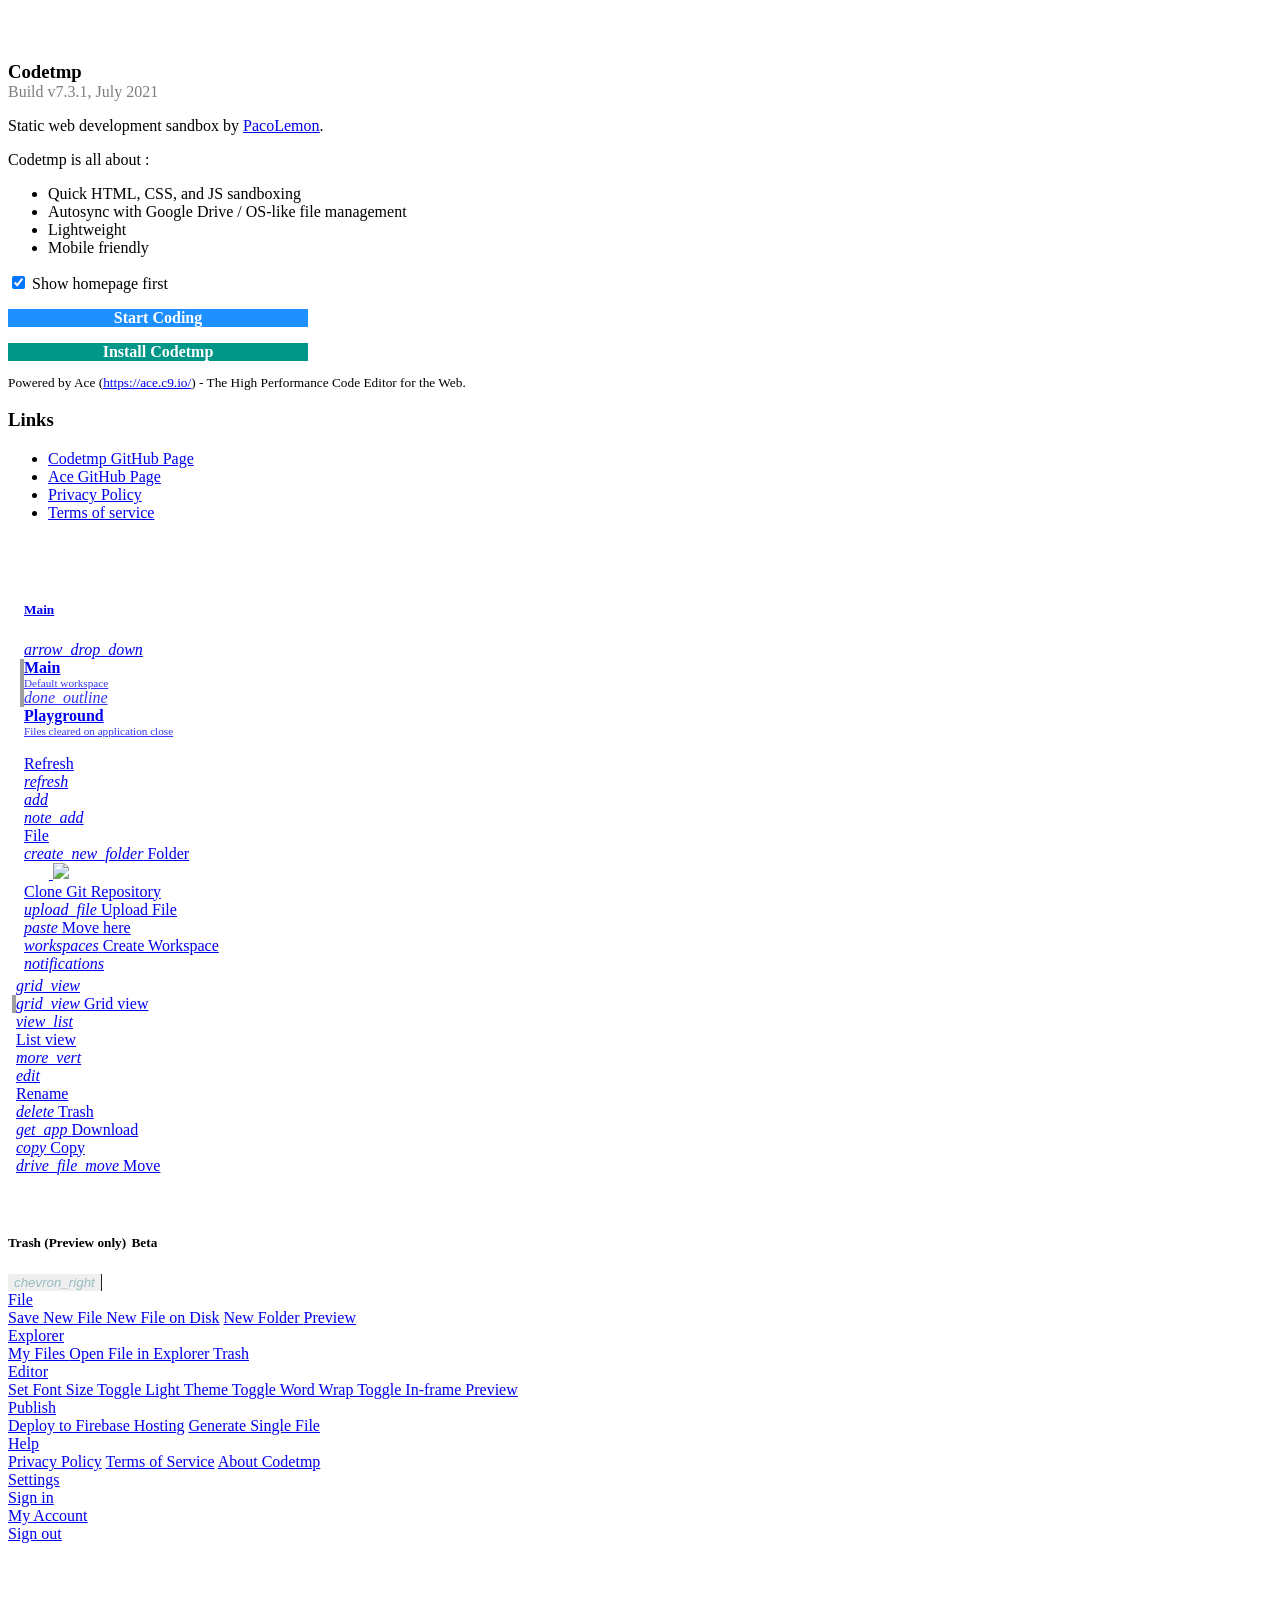
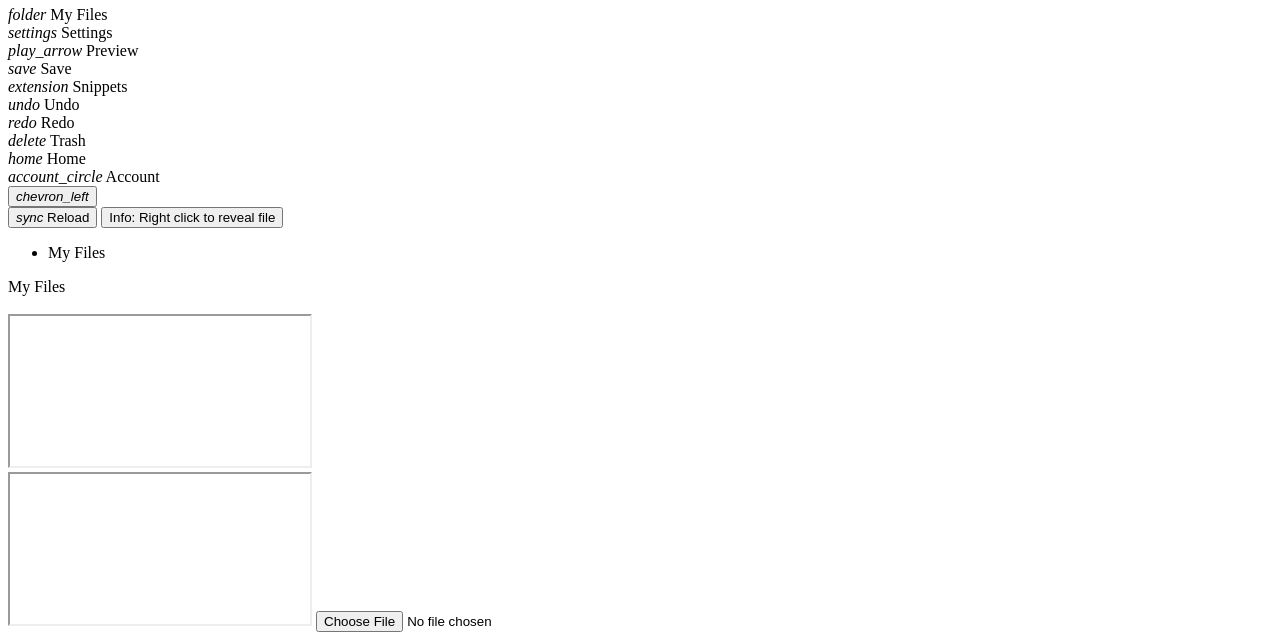
==== codetmp/index.html @ 4fdd83e4 "`date`" ====
<!DOCTYPE html>
<html class="ov-hidden">
<head>
  <title>Codetmp</title>
  <meta charset='utf-8'/>
  <meta name="mobile-web-app-capable" content="yes">
  <meta name="apple-mobile-web-app-capable" content="yes">
  <meta name='viewport' content='width=device-width, initial-scale=1, maximum-scale=1'>
  <meta name="google-signin-client_id" content="502466142434-c7jku5i8sk4g790i8hkrlf8j80otl3lc.apps.googleusercontent.com">
  <meta content='Temporary web app online code editor' name='Description'/>
  <meta content='Temporary web app online code editor' property='og:description'/>
  <meta content='Codetmp' property='og:title'/>
  <meta content='notranslate' name='google'/>
  <meta content='assets/images/192.png' property='og:image'/>
  <link rel="manifest" href="manifest.json"/>
  <link rel="apple-touch-icon" sizes="128x128" href="assets/images/128ap.png">
  <link rel="shortcut icon" sizes="16x16" type='image/x-icon' href="[data-uri]">
  <link rel="stylesheet" href="css/style.css"/>
  <link href="https://fonts.googleapis.com/css2?family=Material+Icons+Round" rel="stylesheet">
</head>
<body class="bg5">
  
  <style id="preload-material">.material-icons{max-width:37.5px;overflow:hidden;color:transparent}</style>

  <div id="main-layout" class="normal-mode">
    <div id="main-editor">
      <div class="w3-rest relative h-100">
        <div id="in-home" class="in-window in-content col1 active">
          <div style="top:0;left:0;overflow:auto;z-index:2;" class="w-100 h-100 absolute">
            <div class="w3-hide-small" style="height:34px;"></div>
            
            <div class="w3-padding homepage-content">
              <div>
              <h3 style="font-weight:bold;margin-bottom: 0">Codetmp</h3>
              <div class="w3-tiny" style="opacity:0.5;">Build v7.3.1, July 2021</div>
              <p>Static web development sandbox by <u><a href="http://pacolemon.blogspot.com/">PacoLemon</a></u>.</p>
              <p>Codetmp is all about :</p>
              <ul>
                <li>Quick HTML, CSS, and JS sandboxing</li>
                <li>Autosync with Google Drive / OS-like file management</li>
                <li>Lightweight</li>
                <li>Mobile friendly</li>
              </ul>
              <p>
                <input id="check-show-homepage" class="w3-check" type="checkbox" checked oninput="ui.toggleHomepage()"/> <label for="check-show-homepage">Show homepage first</label>
              </p>
                <div class="w3-button w3-border w3-block clickable" data-callback="toggle-homepage" style="text-align: center;background: dodgerblue;color:#fff;max-width: 300px">
                  <div class="w3-small w3-padding-small" style="font-weight:bold;">Start Coding</div>
                </div>
                <div style="height:1rem"></div>
                <div class="w3-button w3-border w3-block w3-hide" style="text-align: center;background: #009688;color:#fff;max-width: 300px" id="buttonInstall">
                  <div class="w3-small w3-padding-small" style="font-weight:bold;">Install Codetmp</div>
                </div>
                <div style="height:12px"></div>
                <small>Powered by Ace (<a href="https://ace.c9.io/"><u>https://ace.c9.io/</u></a>) - The High Performance Code Editor for the Web.</small>
              </div>
              <div>
                <h3 style="font-weight:bold;">Links</h3>
                <ul class="c links">
                  <li><a href="https://github.com/tmpmachine/codetmp">Codetmp GitHub Page</a></li>
                  <li><a href="https://github.com/ajaxorg/ace">Ace GitHub Page</a></li>
                  <li><a href="pages/PP.html">Privacy Policy</a></li>
                  <li><a href="pages/TOS.html">Terms of service</a></li>
                </ul>
              </div>
            </div>
          </div>
        </div>
        <div id="in-home-block" class="in-window in-block" style="z-index:0;"></div>
        <div id="in-my-files" class="in-window in-content col1 d-grid">
          <div class="w3-hide-small" style="height:34px;"></div>
          
          <div>
          <div class="border-bottom-dark menu-action d-flex" style="align-items: center;padding:8px 12px 0;justify-content: space-between;">  
    		<div class="w3-left">
              <a href="javascript:void(0)" class="no-select option-menu" ondragstart="return false;" ondrop="return false;" tabindex="0">
                <div class="Btn w3-right w3-hover-none li no-select d-flex" style="align-items: center;padding:0">
                  <h5 class="Btn w3-medium w3-padding-small w3-left no-select" style="font-weight:bold;" id="workspace-title">Main</h5>
                  <i class="Btn material-icons w3-left">arrow_drop_down</i>
                </div>
                <div class="uid-A workspace no-select" onmousedown="event.preventDefault ? event.preventDefault() : event.returnValue = false" style="right:initial;left:0">
                  <div>
                    <div class="Btn w3-padding clickable active" data-callback="change-workspace" data-index="0" data-target="Main" style="grid-template-columns: 1fr auto">
                      <div class="w3-small w3-padding-small" title="Default workspace">
                        <b>Main</b>
                        <div style="opacity: 0.8;font-size: 0.7rem">Default workspace</div>
                      </div>
                      <i class="material-icons">done_outline</i>
                    </div>
                    <div class="Btn w3-padding clickable" data-callback="change-workspace" data-index="1" data-target="Playground" style="grid-template-columns: 1fr auto;align-items: center">
                      <span class="w3-small w3-padding-small" title="Secondary workspace">
                        <b>Playground</b>
                        <div style="opacity: 0.8;font-size: 0.7rem">Files cleared on application close</div>
                      </span>
                      <i class="material-icons">done_outline</i>
                    </div>
                  </div>
                </div>
              </a>
              <style type="text/css">
                .option-menu > div .Btn { border-left: 4px solid #9e9e9e; }
                .option-menu > div .Btn:not(.active) { border-left: 4px solid transparent; }
                .workspace .Btn .material-icons { opacity: 0.8 }
                .workspace .Btn:not(.active) .material-icons { visibility: hidden }
              </style>

            </div>
            <div class="w3-right d-flex" style="flex-wrap: wrap;justify-content: flex-end;">
    			<div>

              <a href="javascript:void(0)" class="no-select option-menu authorized clickable" data-callback="sync-from-drive" tabindex="0" ondragstart="return false;" ondrop="return false;">
                <div class="Btn w3-button w3-right w3-hover-none li">
                  <div class="Btn w3-hide-medium w3-hide-small w3-small w3-padding-small w3-left">Refresh</div>
                  <i class="Btn material-icons">refresh</i>
                </div>
              </a>
              <a href="javascript:void(0)" class="no-select option-menu" tabindex="0" ondragstart="return false;" ondrop="return false;">
                <div class="Btn w3-button w3-right w3-hover-none li">
                  <i class="Btn material-icons">add</i>
                </div>
                <div class="uid-A">
                  <div>
                    <div class="Btn w3-padding clickable" data-callback="new-file">
                      <i class="material-icons">note_add</i>
                      <div class="w3-small w3-padding-small" title="New file">File</div>
                    </div>
                    <div class="Btn w3-padding clickable" data-callback="new-folder">
                      <i class="material-icons">create_new_folder</i>
                      <span class="w3-small w3-padding-small" title="New folder">Folder</span>
                    </div>
                    <div class="Btn w3-padding clickable" data-callback="clone-repo">
                      <div class="d-flex" style="justify-content: center;align-items: center;">
                        <i class="material-icons" style="visibility:hidden">http</i>
                        <img class="material-icons absolute" style="font-size: 1.3em;" src="assets/images/GitHub_Logo.png" width="36">
                      </div>
                      <div class="w3-small w3-padding-small">Clone Git Repository</div>
                    </div>
                    <div class="Btn w3-padding clickable" data-callback="upload-file">
                      <i class="material-icons">upload_file</i>
                      <span class="w3-small w3-padding-small" title="New folder" data-target="#file-upload">Upload File</span>
                    </div>
                    <div class="Btn w3-padding clickable" data-callback="paste">
                      <i class="material-icons">paste</i>
                      <span class="w3-small w3-padding-small Label">Move here</span>
                    </div>
                    <div class="Btn w3-padding clickable" data-callback="create-workspace">
                      <i class="material-icons">workspaces</i>
                      <span class="w3-small w3-padding-small">Create Workspace</span>
                    </div>
                  </div>
                </div>
              </a>
              <a href="javascript:void(0)" class="no-select option-menu notif-button" tabindex="0" ondragstart="return false;" ondrop="return false;">
                <div class="Btn w3-button w3-right w3-hover-none li">
                  <i class="Btn material-icons">notifications</i>
                </div>
                <div class="uid-A" style="min-width:280px;font-size:0.7rem">
                  <div id="notif-list" class="ov-auto"></div>
                </div>
              </a>
    			</div>
            </div>
          </div>

          <div class="d-grid" style="grid-template-columns: 1fr auto;padding:4px">
              <div class="ov-auto" style="scroll-behavior: smooth;">
                <div id="breadcrumbs" class="d-inline-flex no-select w3-small w3-padding"></div>
              </div>
              <div class="d-flex" style="justify-content: flex-end;padding:0 8px 0 0;align-items: center;">
                <a href="javascript:void(0)" class="no-select option-menu" tabindex="0" ondragstart="return false;" ondrop="return false;">
                  <div class="Btn w3-button w3-right w3-hover-none li">
                    <i id="view-type-icon" class="Btn material-icons">grid_view</i>
                  </div>
                  <div class="uid-A" style="width: 150px">
                    <div>
                      <div class="Btn w3-padding clickable active" data-callback="change-file-list-view" data-type="grid">
                        <i class="material-icons">grid_view</i>
                        <span class="w3-small w3-padding-small" title="New folder">Grid view</span>
                      </div>
                      <div class="Btn w3-padding clickable" data-callback="change-file-list-view" data-type="list">
                        <i class="material-icons">view_list</i>
                        <div class="w3-small w3-padding-small" title="New file">List view</div>
                      </div>
                    </div>
                  </div>
                </a>
                <a href="javascript:void(0)" class="no-select option-menu btn-file-action w3-hide" tabindex="0" ondragstart="return false;" ondrop="return false;">
	                <div class="Btn w3-button w3-right w3-hover-none li">
	                  <i class="Btn material-icons">more_vert</i>
	                </div>
	                <div class="uid-A">
	                  <div>
	                    <div class="Btn w3-block w3-padding clickable" data-callback="file-rename">
	                      <i class="material-icons">edit</i>
	                      <div class="w3-small w3-padding-small">Rename</div>
	                    </div>
	                    <div class="Btn w3-block w3-padding clickable" data-callback="file-delete">
	                      <i class="material-icons">delete</i>
	                      <span class="w3-small w3-padding-small" title="Move to trash">Trash</span>
	                    </div>
	                    <div class="Btn w3-block w3-padding clickable" data-callback="file-download">
	                      <i class="material-icons">get_app</i>
	                      <span class="w3-small w3-padding-small">Download</span>
	                    </div>
	                    <div class="Btn w3-block w3-padding clickable" data-callback="copy">
	                      <i class="material-icons">copy</i>
	                      <span class="w3-small w3-padding-small">Copy</span>
	                    </div>
	                    <div class="Btn w3-block w3-padding clickable" data-callback="move">
	                      <i class="material-icons">drive_file_move</i>
	                      <span class="w3-small w3-padding-small">Move</span>
	                    </div>
	                  </div>
	                </div>
	              </a>
              </div>
            </div>

        </div>

          <div id="in-my-files-drop-zone">
            <div id="file-list"></div>
            <div data-target="explorer" data-message="1" class="drop-zone w3-hide"></div>
          </div>
        </div>
        <!-- <div id="in-my-files-block" class="in-window in-block"></div> -->
        <div id="in-trash" class="in-window in-content bg1 col1 ov-hidden">
          <div class="w3-hide-small" style="height:34px;"></div>
          <div class="w3-padding border-bottom-dark">
            <div class="no-select">
              <h5><b>Trash <span class="w3-tiny">(Preview only)</span> <span class="w3-black w3-round w3-tiny" style="padding:0 2px 2px ;">Beta</span></b></h5>
            </div>
          </div>
          <div class="h-100">
            <div style="z-index:1;" class="ov-auto relative h-100">
              <div id="list-trash" class="w3-padding d-flex" style="flex-flow:wrap;"></div>
            </div>
          </div>
        </div>
        <div id="in-trash-block" class="in-window in-block"></div>
        <div id="in-settings-block" class="in-window in-block"></div>
        <div class="in-window d-grid ov-hidden h-100">
          <div class="relative h-100 d-grid" style="grid-template-rows:auto auto 1fr;">
            
            <div id="nav-bar" class="no-select w3-small relative d-flex w-100">
              <div class="menu-bar">
                <button class="tree-explorer-btn-expand clickable d-none" title="File Tree Explorer (Alt + Q)" data-callback="expand-tree-explorer" style="border: 0;cursor: pointer;color: #97bcc1;border-right: 1px solid hsl(214deg 14% 13%);">
                  <i class="material-icons i-btn-in">chevron_right</i>
                </button>
                <div class="drop-menu">
	        		<a href="#" class="Root w3-padding">File</a>
                  <div class="Submenu">
                    <a href="#" class="w3-padding Items menu-link" data-callback='save' data-shortcut="Ctrl + S"> Save </a>
                    <a href="#" class="w3-padding Items menu-link" data-callback='new-file' data-shortcut="Alt + N"> New File </a>
                    <a href="#" class="w3-padding Items menu-link hide" data-callback='new-file-on-disk'>New File on Disk</a>
                    <a href="#" class="w3-padding Items menu-link" data-callback='new-folder' data-shortcut="Alt + Shift + N"> New Folder </a>
                    <a href="#" class="w3-padding Items menu-link" data-callback='preview' data-shortcut="Ctrl + Enter"> Preview </a>
                  </div>
                </div>
                <div class="drop-menu">
	        		<a href="#" class="Root w3-padding">Explorer</a>
                  <div class="Submenu">
                    <a href="#" class="w3-padding Items menu-link" data-callback="my-files" data-shortcut="Alt + M"> My Files </a>
                    <a href="#" class="w3-padding Items menu-link" data-callback="open-in-explorer" data-shortcut="Alt + O"> Open File in Explorer </a>
                    <a href="#" class="w3-padding Items menu-link w3-hide" data-callback="trash"> Trash </a>
                  </div>
                </div>
                <div class="drop-menu">
	        		<a href="#" class="Root w3-padding">Editor</a>
                  <div class="Submenu">
                    <a href="#" class="w3-padding Items menu-link" data-callback="set-font-size"> Set Font Size </a>
                    <a href="#" class="w3-padding Items menu-link" data-callback="toggle-editor-theme"> Toggle Light Theme </a>
                    <a href="#" class="w3-padding Items menu-link" data-callback="toggle-word-wrap"> Toggle Word Wrap </a>
                    <a href="#" class="w3-padding Items menu-link" data-callback="toggle-in-frame"> Toggle In-frame Preview </a>
                  </div>
                </div>
                <div class="drop-menu">
	        	  <a href="#" class="Root w3-padding">Publish</a>
                  <div class="Submenu">
                  	<a href="#" class="w3-padding Items menu-link authorized" data-callback="modal" data-target="deploy-firebase">Deploy to Firebase Hosting</a>
                    <a href="#" class="w3-padding Items menu-link" data-callback="generate-single-file" data-shortcut="Alt + P">Generate Single File</a>
                  </div>
                </div>
                <div class="drop-menu">
	        		<a href="#" class="Root w3-padding">Help</a>
                  <div class="Submenu">
                    <a href="pages/PP.html" class="w3-padding Items">Privacy Policy</a>
                    <a href="pages/TOS.html" class="w3-padding Items">Terms of Service</a>
                    <a href="#" class="w3-padding Items menu-link" data-callback="about">About Codetmp</a>
                  </div>
                </div>
              </div>
              <div class="menu-bar">
                <div class="drop-menu">
	        		   <a href="#" class="Root w3-padding menu-link" data-callback="modal" data-target="settings">Settings</a>
                </div>
                <div class="drop-menu unauthorized">
	        		<a href="#" class="Root w3-padding menu-link" data-callback="modal" data-target="account">Sign in</a>
                </div>
                <div class="drop-menu authorized">
	        		<a href="#" class="Root w3-padding">My Account</a>
                  <div class="Submenu" style="right:0">
                    <a href="#" class="w3-padding Items menu-link" data-callback="sign-out">Sign out</a>
                  </div>
                </div>
              </div>
            </div>
            
            <div class="d-grid relative file-tab-container">
              <div id="file-title"></div>
              <div id="more-tab" data-callback="more-tab" class="clickable w3-left relative d-none" style="z-index:1;">
                <div>
                  <div class="w3-rest relative" style="padding:18px 24px;line-height:1.5em;">
                    <div class="file-tab-name no-select w3-small w3-left h-100 d-flex w-100 absolute" data-title="__name__" style="left:0;top:0;color:#fff!important;font-weight:bold;align-items:center;justify-content:center;">
                      <i class="material-icons">navigate_next</i>
                    </div>
                  </div>
                </div>
                <div style="height:3px"></div>
              </div>
            </div>
            
            <div style="position: relative;">
              <div id="editor-wrapper" spellcheck="false" class="relative h-100" style="background:#21252b;"></div>
              <div data-target="editor" data-message="1" class="drop-zone w3-hide"></div>
            </div>
          </div>
        </div>
      </div>
      <div id="sidebar" class="w3-animate-left w3-card-4 HIDE ov-auto">
        
        <!-- SIDEBAR MENU -->
        <!--  -->
        <div class="Inner">
          <div id="btn-menu-my-files" class="btn-material no-select" menu="in-my-files">
            <i class="material-icons i-btn-in">folder</i>
            <label class="l-btn-in">My Files</label>
          </div>
          <div id="btn-menu-settings" class="w3-animate-left btn-material no-select clickable w3-hide-medium w3-hide-large" data-callback="toggle-settings">
            <i class="material-icons i-btn-in">settings</i>
            <label class="l-btn-in">Settings</label>
          </div>
          <div id="btn-menu-preview-wrapper" class="relative" style="z-index:0;">
            <div data-callback="btn-menu-preview" class="clickable btn-material no-select w3-animate-left">
              <i class="material-icons i-btn-in">play_arrow</i>
              <label class="l-btn-in">Preview</label>
            </div>
          </div>
          <div id="btn-menu-save-wrapper" class="relative" style="z-index:0;">
            <div data-callback="btn-menu-save" class="clickable btn-material w3-animate-left no-select">
              <i class="material-icons i-btn-in">save</i>
              <label class="l-btn-in">Save</label>
            </div>
          </div>
          <div id="btn-menu-template" data-callback="btn-menu-template" class="clickable w3-animate-left btn-material no-select">
            <i class="material-icons i-btn-in">extension</i>
            <label class="l-btn-in">Snippets</label>
          </div>
          <div id="btn-undo" data-callback="btn-undo" class="clickable w3-animate-left btn-material no-select w3-hide-medium w3-hide-large">
            <i class="material-icons i-btn-in">undo</i>
            <label class="l-btn-in">Undo</label>
          </div>
          <div id="btn-redo" data-callback="btn-redo" class="clickable w3-animate-left btn-material no-select w3-hide-medium w3-hide-large">
            <i class="material-icons i-btn-in">redo</i>
            <label class="l-btn-in">Redo</label>
          </div>
          <div id="btn-menu-trash" data-callback="btn-menu-trash" class="clickable btn-material no-select hide " menu="in-trash">
            <i class="material-icons i-btn-in">delete</i>
            <label class="l-btn-in">Trash</label>
          </div>
          
          <div id="btn-home-wrapper" class="hide w3-animate-left relative" style="z-index:0;">
            <div id="btn-home" id="btn-home" class="btn-material no-select w3-hide-medium w3-hide-large clickable" data-callback="toggle-homepage">
              <i class="material-icons i-btn-in">home</i>
              <label class="l-btn-in">Home</label>
            </div>
          </div>
          <div id="btn-account-wrapper" class="hide w3-animate-left btn-material no-select clickable w3-hide-medium w3-hide-large" data-callback="toggle-account">
            <i class="material-icons i-btn-in">account_circle</i>
            <label class="l-btn-in">Account</label>
          </div>
          <div class="bg5x absolute" style="top:0;left:0;right:0;bottom:0;z-index:-2;"></div>
        </div>
        <!--  -->
        <!-- END OF SIDEBAR MENU -->


        <!-- FILE TREE EXPLORER -->
        <!--  -->
        <div class="tree-explorer d-none">
          <div class="no-select w3-small">
            <button data-callback="collapse-tree-explorer" class="clickable tree-explorer-btn-collapse">
              <i class="material-icons i-btn-in">chevron_left</i>
            </button>
          </div>
          <div>
            <button data-callback="reload-file-tree" class="clickable tree-explorer-btn-collapse">
              <i class="material-icons i-btn-in">sync</i> Reload
            </button>
            <button>Info: Right click to reveal file</button>
          </div>
          <div id="file-tree" class="d-grid">
            <ul class="file-tree-list file-tree" data-fid="-1">
              <li class="folder-root open">
                <span class="folder-name root" data-fid="-1">My Files</span>
                <ul class="isLoaded"></ul>
              </li>
            </ul>
          </div>
          <div id="tree-workspace">
            <div data-fid="-1" class="--active no-select">My Files</div>
          </div>
        </div>
        <!--  -->
        <!-- END OF FILE TREE EXPLORER -->

      </div>
      <div id="status-bar" class="no-select w3-tiny">
        <span id="txt-sync"></span>
        <span>&nbsp;</span>
      </div>
    </div>
    <div id="gutter"></div>
    <!-- end of main editor -->
    <iframe id="inframe-preview" name="inframe-preview"></iframe>
  </div>

  <div id="limbo" class="limbo">
    <iframe name="PreviewFrame" id="PreviewFrame" src=""></iframe>
    <input id="file-upload" type="file" onchange="fileReaderModule.uploadFile(this)">
  </div>

  <template id="tmp-file-tree-file">
    <li><span class="file-name"></span></li>
  </template>

  <template id="tmp-file-tree-directory">
    <li>
      <span class="folder-name"></span>
      <ul></ul>
    </li>
  </template>

  <!--service worker handler-->
  <script>
    (function() {
      let worker;
      let checkUpdate;
      
      function clientUpdateHandler(swo) {
        let $ = function(query) { return document.querySelector(query) };
        if (worker)
          worker.waiting.postMessage({action: 'skipWaiting'});
        else if (swo)
          swo.waiting.postMessage({action: 'skipWaiting'});
        new Promise(function(resolve, reject) {
          if ($('#update-notif') !== null) {
            $('#update-notif').classList.toggle('active', true);
            $('#btn-refresh').onclick = resolve;
            $('#btn-dismiss').onclick = reject;
          } else {
            checkUpdate = setInterval(function() {
              if ($('#update-notif') !== null) {
                clearInterval(checkUpdate)
                $('#update-notif').classList.toggle('active', true);
                $('#btn-refresh').onclick = resolve;
                $('#btn-dismiss').onclick = reject;
              }
            }, 1000)
          }
        }).then(function() {
          $('#update-notif').classList.toggle('active', false);
          location.href = location.href;
        }).catch(function() {
          $('#update-notif').classList.toggle('active', false);
        });
      }
      if (typeof(navigator) !== 'undefined' && 'serviceWorker' in navigator) {
        // uncomment to debug without SW
        // return;
        navigator.serviceWorker.register('/sw.js').then(function(swo) {
          if (!navigator.serviceWorker.controller)
            return
          if (swo.waiting) {
            swo.waiting.postMessage({action: 'skipWaiting'});
            if (typeof(clientUpdateHandler) === 'undefined') {
              
              if (window.confirm('App updated. Reload?'))
                location.href = location.href;
            } else {
              worker = swo;
              clientUpdateHandler(swo);
            }
            return;
          }
          if (swo.installing) {
            swo.installing.addEventListener('statechange', function(e) {
              if (swo.installing.state == 'installed') {
                swo.waiting.postMessage({action: 'skipWaiting'});
                if (typeof(clientUpdateHandler) === 'undefined') {
                  if (window.confirm('App updated. Reload?'))
                    location.href = location.href;
                } else {
                  worker = swo;
                  clientUpdateHandler(swo);
                }
              }
            })
            return;
          }
          swo.addEventListener('updatefound', function() {
            swo.installing.addEventListener('statechange', function(e) {
              if (this.state == 'installed') {
                swo.waiting.postMessage({action: 'skipWaiting'});
                if (typeof(clientUpdateHandler) === 'undefined') {
                  if (window.confirm('App updated. Reload?'))
                    location.href = location.href;
                } else {
                  worker = swo;
                  clientUpdateHandler(swo);
                }
              }
            })
          })
        }).catch(function(e) {
          console.error('Something went wrong.')
        });
      }

      // PWA custom install

      let deferredPrompt;
      window.addEventListener('beforeinstallprompt', (e) => {
        e.preventDefault();
        deferredPrompt = e;
        showInstallPromotion();
      });

      buttonInstall.addEventListener('click', async () => {
        hideInstallPromotion();
        deferredPrompt.prompt();
        deferredPrompt = null;
      });

      window.addEventListener('appinstalled', () => {
        hideInstallPromotion();
        deferredPrompt = null;
      });

      function showInstallPromotion() {
        buttonInstall.classList.toggle('w3-hide', false);
      }

      function hideInstallPromotion() {
        buttonInstall.classList.toggle('w3-hide', true);
      }

    })();
  </script>
  <script>
    window.L = console.log;
    window.$ = function(selector, node=document) { let nodes = node.querySelectorAll(selector); return selector.startsWith('#') ? nodes[0] : nodes };
  </script>
  <script>
    // prevent content shift by material icons
    Promise.all([
      new Promise(resolve => {
        let interval = setInterval(() => {
          if (document.querySelector('[data-callback="btn-menu-preview"]').firstElementChild.scrollWidth > 50) return;
          clearInterval(interval);
          resolve();
        }, 100);
      })
    ]).then(() => {
      document.querySelector('#preload-material').parentNode.removeChild(document.querySelector('#preload-material'));
    });
  </script>
  <script src="js/core/app.js"></script>
  <script src="index.js"></script>
</body>
</html>
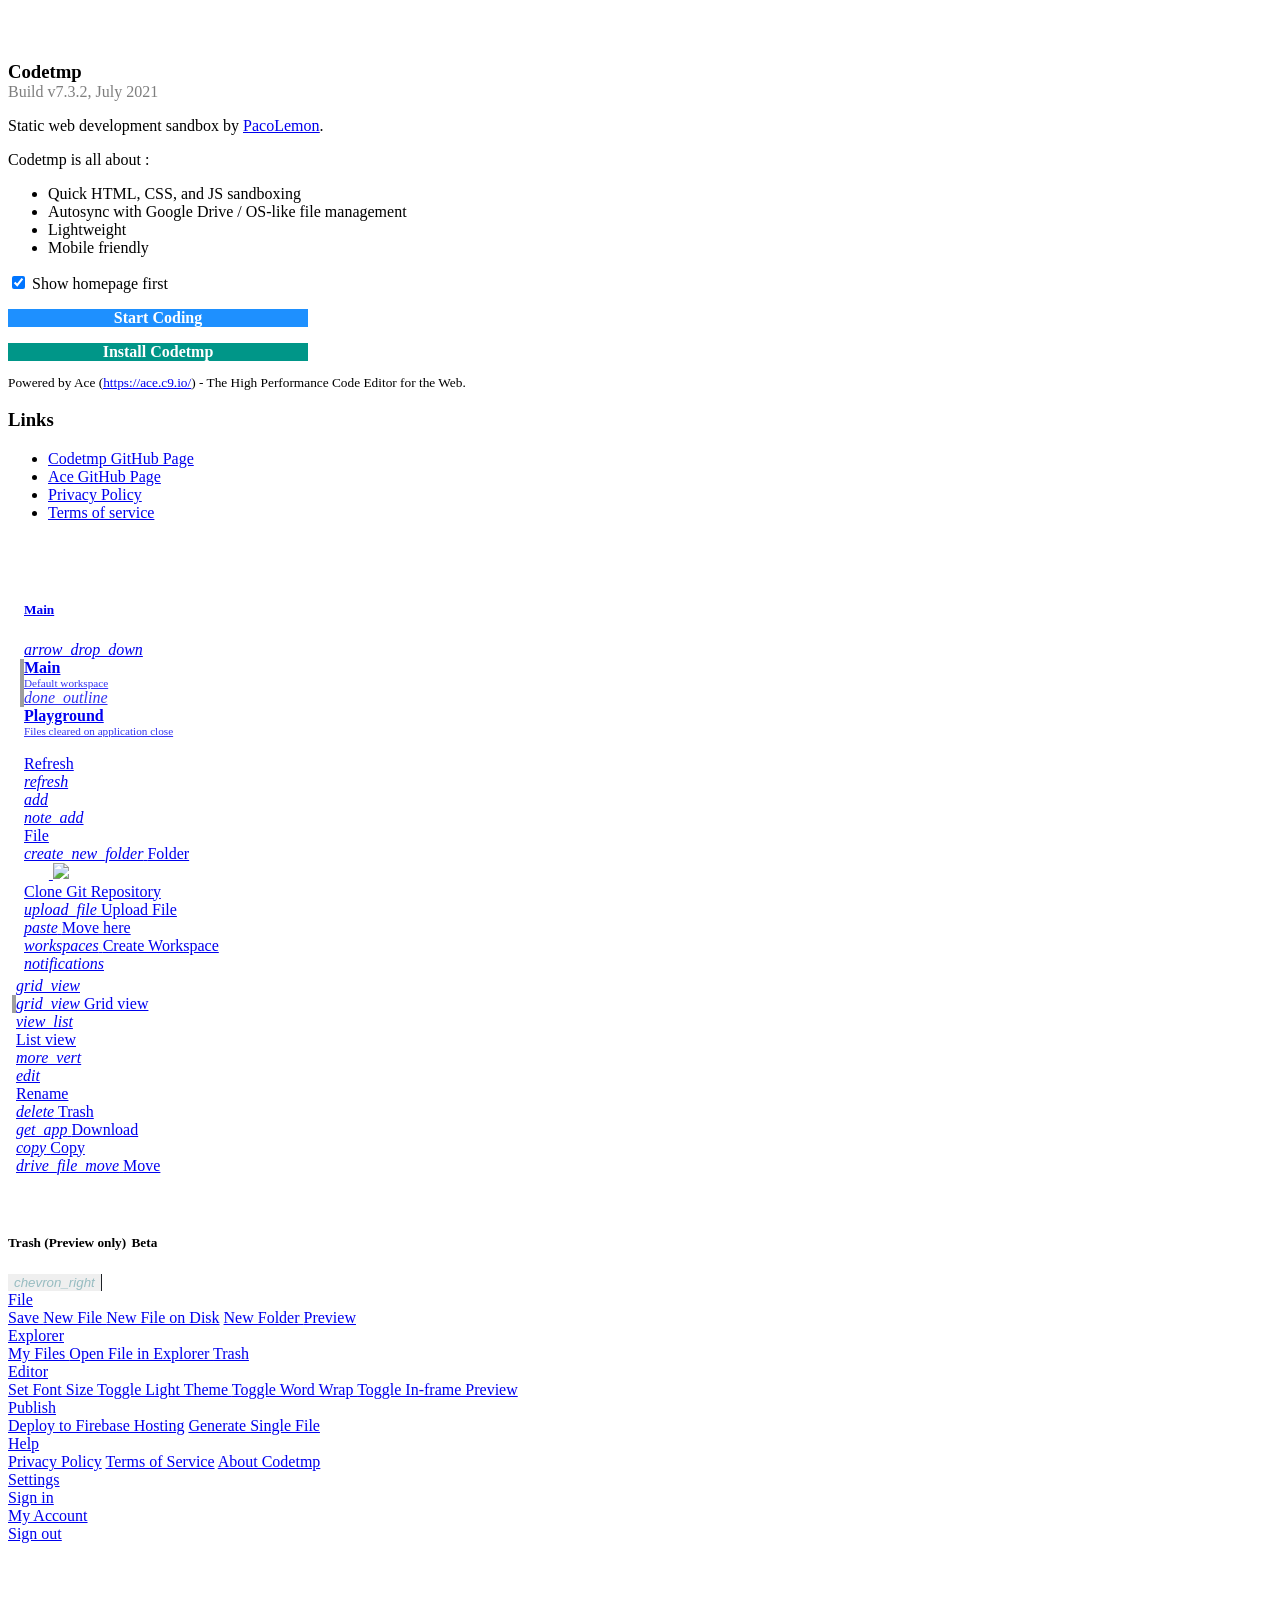
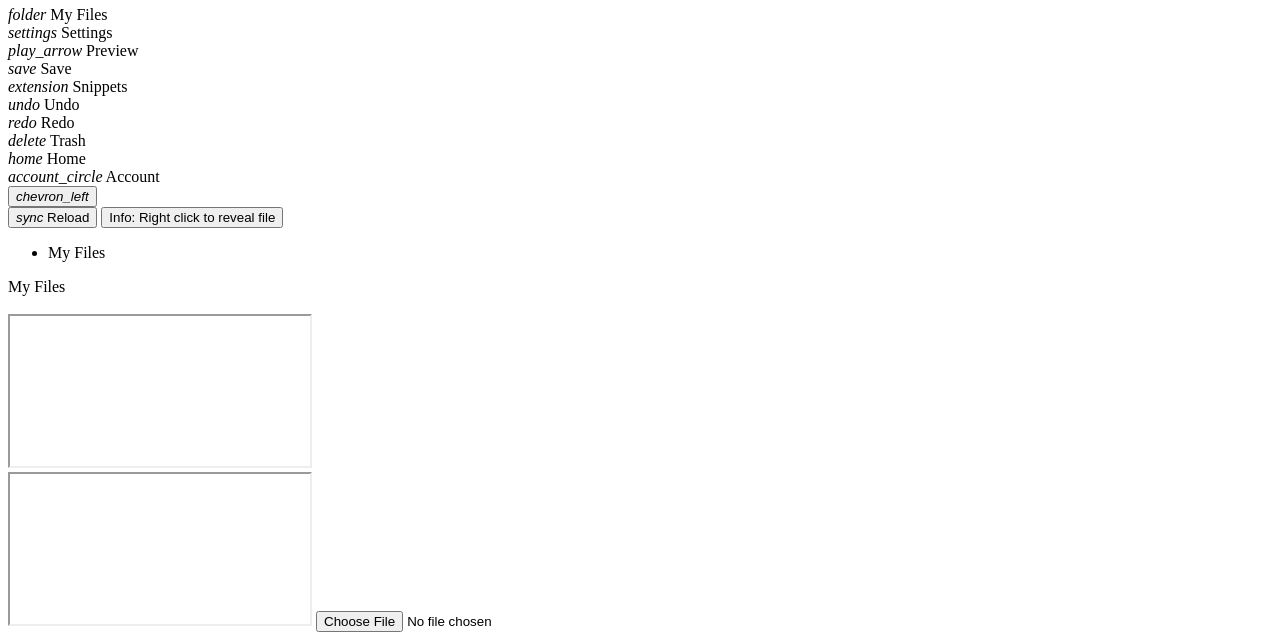
==== commit 8a2ed54b: "`date`" ====
--- a/codetmp/index.html
+++ b/codetmp/index.html
@@ -32,7 +32,7 @@
             <div class="w3-padding homepage-content">
               <div>
               <h3 style="font-weight:bold;margin-bottom: 0">Codetmp</h3>
-              <div class="w3-tiny" style="opacity:0.5;">Build v7.3.1, July 2021</div>
+              <div class="w3-tiny" style="opacity:0.5;">Build v7.3.2, July 2021</div>
               <p>Static web development sandbox by <u><a href="http://pacolemon.blogspot.com/">PacoLemon</a></u>.</p>
               <p>Codetmp is all about :</p>
               <ul>
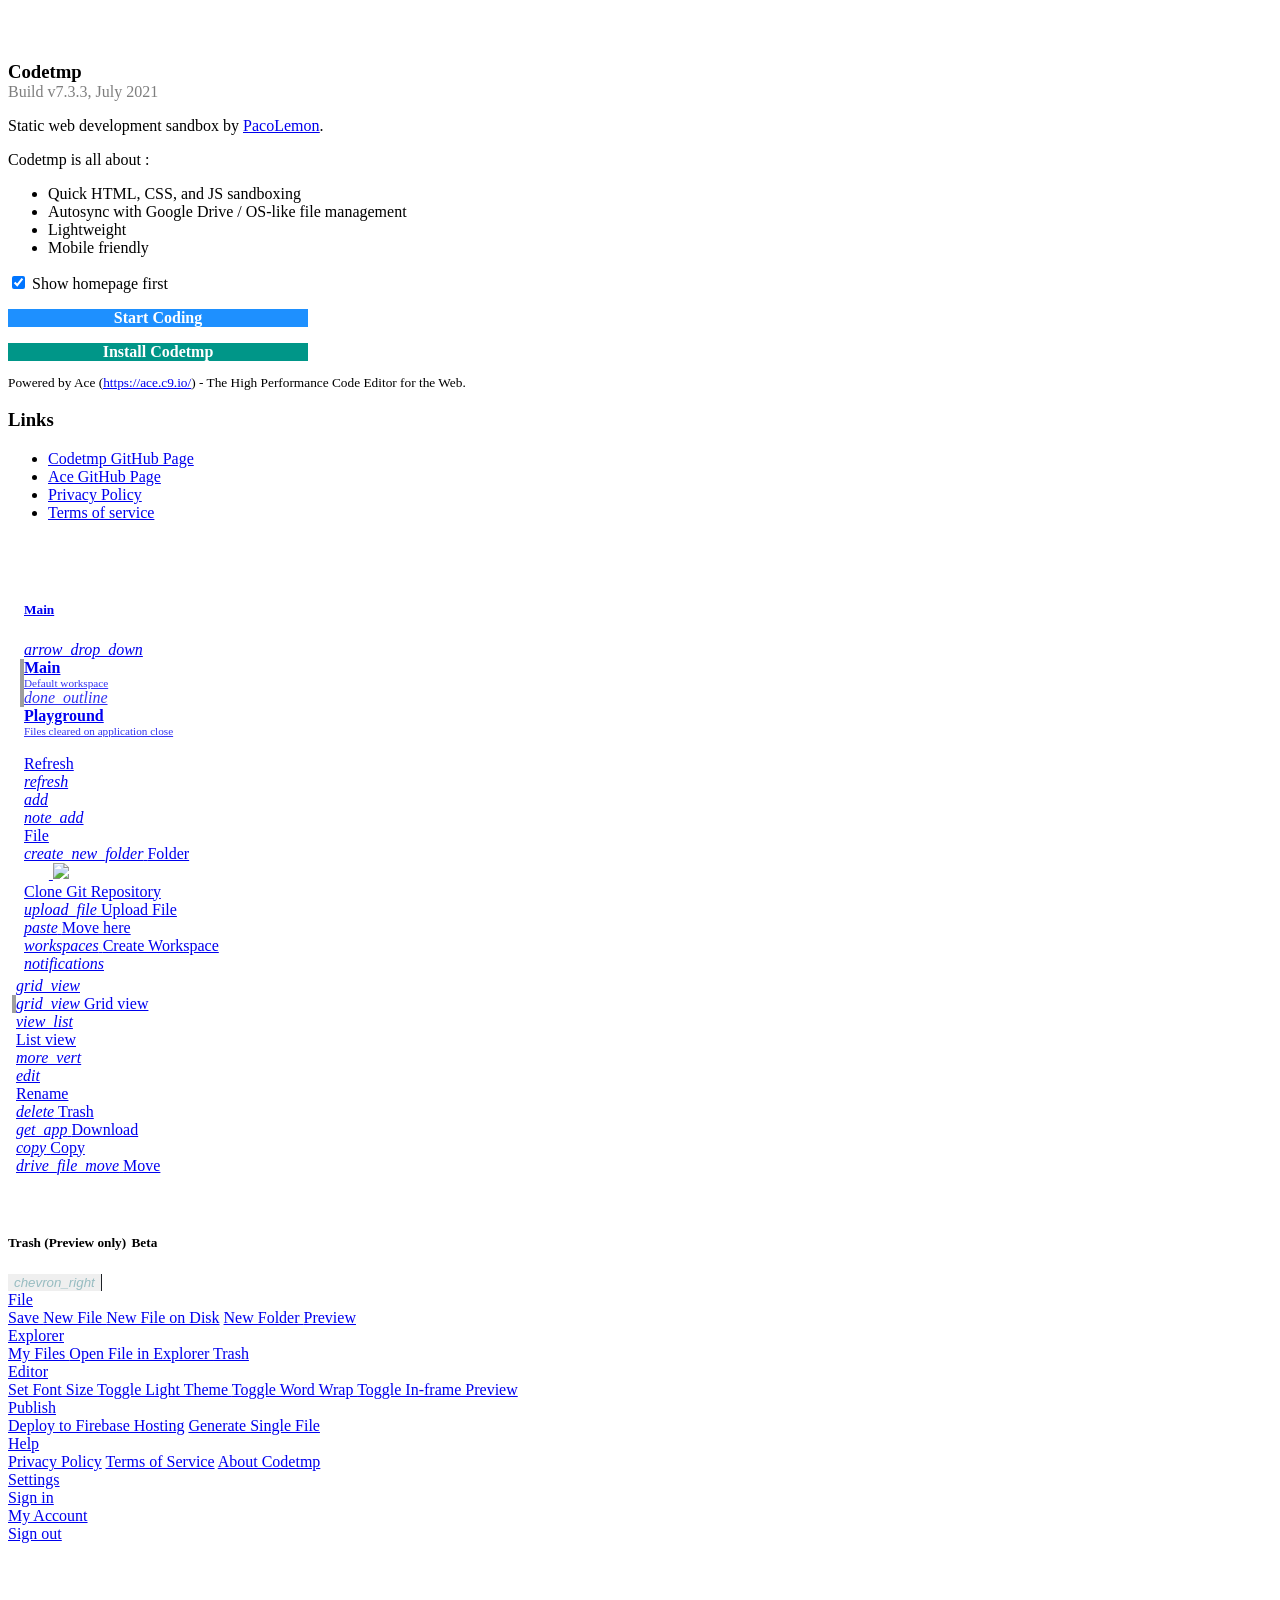
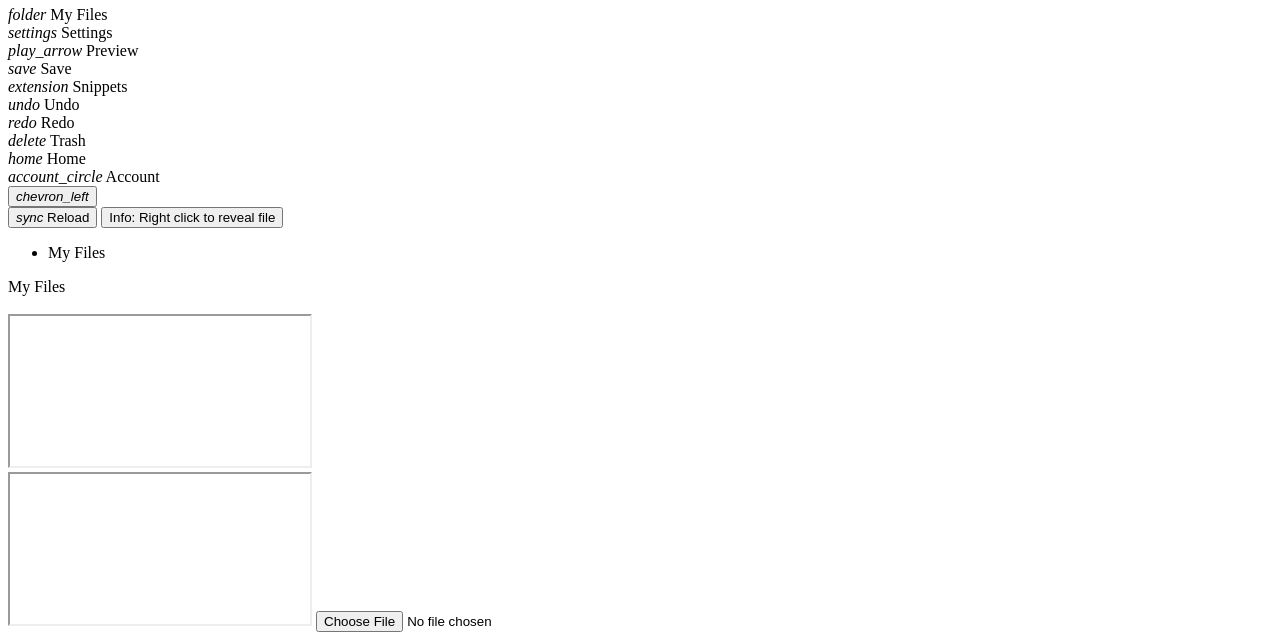
==== commit 68c67caf: "`date`" ====
--- a/codetmp/index.html
+++ b/codetmp/index.html
@@ -32,7 +32,7 @@
             <div class="w3-padding homepage-content">
               <div>
               <h3 style="font-weight:bold;margin-bottom: 0">Codetmp</h3>
-              <div class="w3-tiny" style="opacity:0.5;">Build v7.3.2, July 2021</div>
+              <div class="w3-tiny" style="opacity:0.5;">Build v7.3.3, July 2021</div>
               <p>Static web development sandbox by <u><a href="http://pacolemon.blogspot.com/">PacoLemon</a></u>.</p>
               <p>Codetmp is all about :</p>
               <ul>
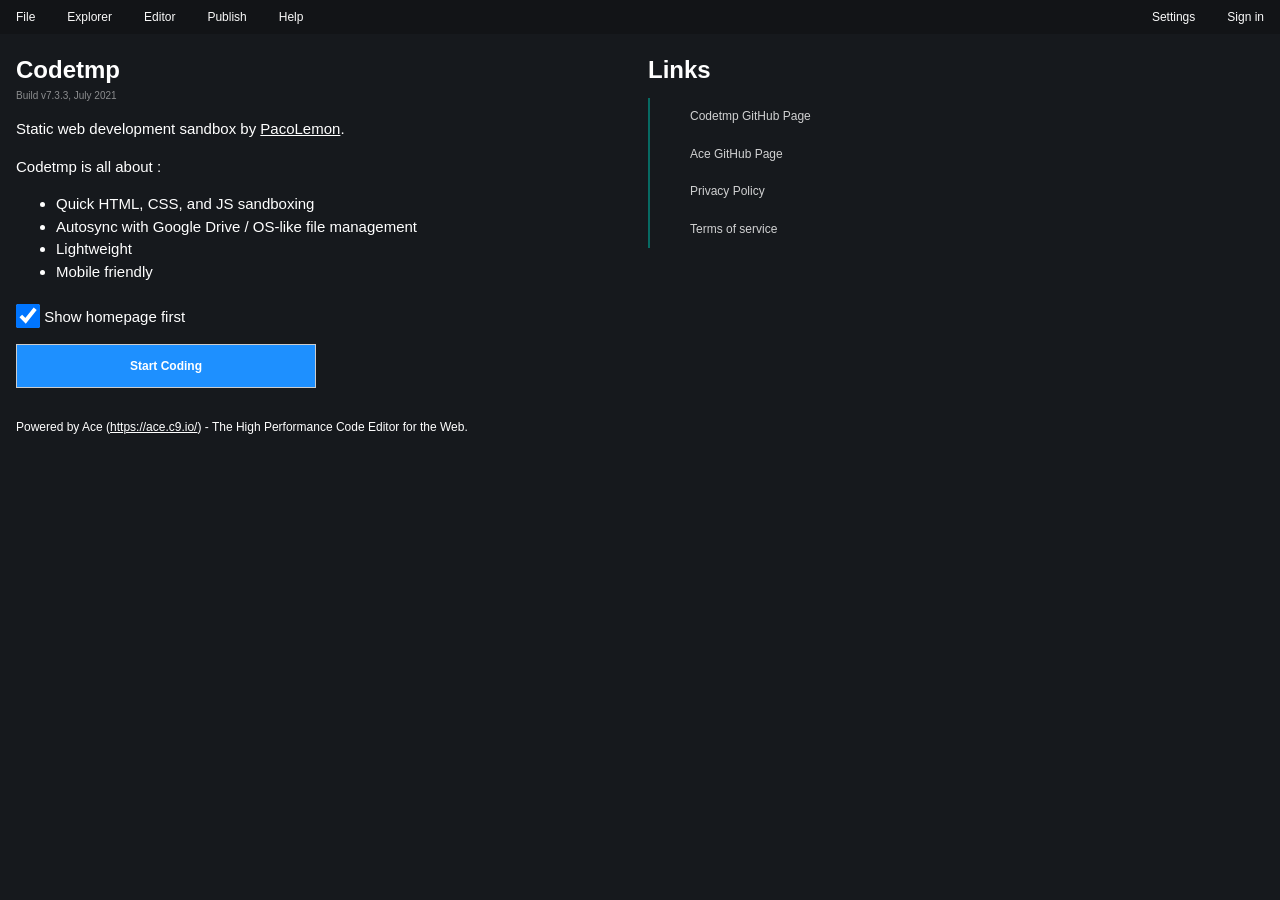
==== commit 8034d13a: "`date`" ====
--- a/codetmp/index.html
+++ b/codetmp/index.html
@@ -440,6 +440,216 @@
       <ul></ul>
     </li>
   </template>
+
+
+
+  <template id="modal-v2">
+  <style>
+    :host {
+      position: relative;
+    }
+    *,:after,:before{box-sizing:border-box}
+    .window {
+      position:fixed;
+      top:0;
+      left:0;
+      right:0;
+      bottom:0;
+      visibility: visible;
+      opacity: 1;
+      display: grid;
+      margin:0 auto;
+      max-width:544px;
+      align-items: center;
+      transition: 0.25s
+    }
+    .window.hide {
+      visibility: hidden;
+      opacity: 0;
+    }
+    .window .modal {
+      transition: 0.25s;
+      transform: scale(1);
+      display: grid;
+      grid-template-rows: auto 1fr auto;
+      margin: 0 16px;
+      position: relative;
+      overflow: hidden;
+    }
+    .window.hide .modal {
+      transform: scale(0.95);
+      visibility: hidden;;
+    }
+    .window .overlay{
+      background: #000000aa;
+      width: 100%;
+      height: 100%;
+      position: fixed;
+      top: 0;
+      left: 0;
+    }
+    slot {
+      display: block;
+    }
+  </style>
+  
+  <div class="window hide">
+    <div class="overlay"></div>
+    <div class="modal">
+      <slot name="content"></slot>
+    </div>
+  </div>
+</template>
+
+<script>
+  (function() {
+    let $ = (selector, node = document) => node.querySelectorAll(selector);
+    let version = Math.floor(2.1);
+    let templateId = `modal-v${version}`;
+    class CustomElement extends HTMLElement {
+      constructor() {
+        super();
+         /* production-script
+        let template = document.createElement('template');
+        template.setAttribute('id', templateId);
+        template.innerHTML = "@replaceWithTemplateHTML@";
+        document.querySelector('html').append(template);
+        // */
+        let content = $(`template#${templateId}`)[0].content.cloneNode(true);
+        this.attachShadow({mode: 'open'}).append(content);
+        $('slot', this.shadowRoot)[0].addEventListener('slotchange', this.updateContent.bind(this));
+        this.onclose = new CustomEvent('onclose');
+        this.keyTrapper = this.keyTrapper.bind(this);
+      }
+      
+      toggle(state) {
+        let isClosed = $('.window', this.shadowRoot)[0].classList.toggle('hide');
+        this.isShown = !isClosed;
+        if (isClosed) {
+          this.dispatchEvent(this.onclose);
+          this.removeListener();
+        } else {
+          this.attachKeytrap();
+        }
+        return this;
+      }
+      
+      close() {
+        let isClosed = $('.window', this.shadowRoot)[0].classList.toggle('hide', true);
+        this.dispatchEvent(this.onclose);
+        this.removeListener();
+      }
+      
+      removeListener() {
+        document.removeEventListener('keydown', this.keyTrapper);
+      }
+      
+      attachKeytrap() {
+        let focusableElements = 'button, [href], input, select, textarea, [tabindex]:not([tabindex="-1"])';
+        let focusableContent = $(focusableElements, this.modalContent);
+        this.firstFocusableElement = focusableContent[0]
+        this.lastFocusableElement = focusableContent[focusableContent.length - 1]; 
+        let autofocusElement = $('[autofocus]', this.modalContent)[0];
+        document.addEventListener('keydown', this.keyTrapper);
+        let self = this;
+        document.activeElement.blur();
+        if (autofocusElement) {
+          window.setTimeout(function() {
+            autofocusElement.focus()
+          }, 150);
+        }
+      }
+      
+      keyTrapper(e) {
+        let isTabPressed = e.key === 'Tab' || e.keyCode === 9;
+        let isEscape = e.key === 'Escape' || e.keyCode === 27;
+        if (isEscape)
+          this.close();
+        if (!isTabPressed) {
+          return;
+        }
+      
+        if (e.shiftKey) { 
+          if (document.activeElement === this.firstFocusableElement) {
+            this.lastFocusableElement.focus(); 
+            e.preventDefault();
+          }
+        } else {
+          if (document.activeElement === this.lastFocusableElement) {
+            this.firstFocusableElement.focus();
+            e.preventDefault();
+          }
+        }
+      }
+      
+      connectedCallback() {
+        $('.overlay', this.shadowRoot)[0].addEventListener('click', this.close.bind(this));
+      }
+      
+      updateContent(evt) {
+        let contentDOM = evt.target.assignedNodes()[0];
+        this.modalContent = contentDOM;
+        for (let node of $('.toggler', contentDOM))
+          node.addEventListener('click', this.close.bind(this));
+      }
+    }
+    customElements.define(templateId, CustomElement);
+  })();
+</script>
+
+<script>
+  function scopeStyle(prefix) {
+    prefix = prefix + ' ';
+    let style = document.querySelectorAll(`style[data-prefix="${prefix.trim()}"]`)[0];
+    let selectors = style.textContent.match(/.*?{(.|\n)*?}/g);
+    for (let i=0; i<selectors.length; i++) {
+      let selName = selectors[i].match(/.*?{/)[0].replace('{','');
+      let props = selectors[i].slice(selName.length);
+      selectors[i] = prefix+selName.split(',').join(','+[prefix])+props;     
+    }
+    style.textContent = selectors.join('\n');
+  }
+</script>
+
+<!-- <button onclick="toggleModal()">Toggle modal</button> -->
+
+<modal-v2 class="modal-component" data-name="prompt">
+  <div class="Modal bg8 col1" slot="content">
+    
+    <div class="Header no-select d-flex justify-content-between">
+      <h5><b class="title"></b></h5>
+      <button class="material-icons toggler" data-target="account">close</button>
+    </div>
+    <div class="Content">
+      <form>
+        <section>
+        <input type="" name="" class="w3-input" spellcheck="false">
+        <small class="notes"></small>
+        <div class="w3-margin-top w3-right-align no-select">
+          <button class="Btn-submit btn-style-1" type="submit" name="submit" ><i class="material-icons">check</i>Ok</button>
+          <button name="cancel" class="Btn-cancel btn-style-2"><i class="material-icons">close</i>Cancel</button>
+        </div>
+        </section>
+      </form>
+      </div>
+    </div>
+
+
+  </div>
+</modal-v2>
+<!-- 
+<script>
+  function toggleModal() {
+    let modal = document.querySelectorAll('#lightbox')[0].toggle();
+    document.querySelectorAll('input', modal)[0].value = 'Default value on shown';
+  }
+
+  document.querySelector('#lightbox').addEventListener('onclose', function(event) {
+    let modal = event.target;
+    alert('Input value : '+document.querySelectorAll('input', modal)[0].value);
+  })  
+</script> -->
+
 
   <!--service worker handler-->
   <script>
--- a/codetmp/css/style.css
+++ b/codetmp/css/style.css
@@ -0,0 +1,911 @@
+:root {
+  --spacer: 1rem;
+  --spacing-1: calc(var(--spacer) * 0.25);
+  --spacing-2: calc(var(--spacer) * 0.5);
+}
+.h-100{height: 100%}.w-100{width: 100%;}
+.ov-auto{overflow:auto}.ov-hidden{overflow:hidden}
+.relative{position: relative}.absolute{position: absolute;}
+.d-inline-flex{display: inline-flex}.d-flex{display: flex;}.d-grid{display: grid;}.d-none{display: none;}
+.justify-content-end{justify-content: flex-end}.justify-content-between{justify-content: space-between}
+.ml-1{margin-left:var(--spacing-1)}.mt-1{margin-top:var(--spacing-1)}
+.ml-2{margin-left:var(--spacing-2)}
+
+.material-icons {
+  font-family: 'Material Icons Round';
+  font-weight: normal;
+  font-style: normal;
+  font-size: 24px;
+  line-height: 1;
+  letter-spacing: normal;
+  text-transform: none;
+  display: inline-block;
+  white-space: nowrap;
+  word-wrap: normal;
+  direction: ltr;
+  -webkit-font-feature-settings: 'liga';
+  -webkit-font-smoothing: antialiased;
+}
+
+hr{border:0;border-top:1px solid #2d2f34;margin:16px 0;}
+button, input, select, textarea {
+  font-family: inherit;
+  font-size: 100%;
+}
+.editor{position:absolute;top:0;left:0;bottom:0;right:0;z-index:7}
+
+/* W3.CSS 4.12 November 2018 by Jan Egil and Borge Refsnes */
+html{box-sizing:border-box}*,*:before,*:after{box-sizing:inherit}
+/* Extract from normalize.css by Nicolas Gallagher and Jonathan Neal git.io/normalize */
+html{-ms-text-size-adjust:100%;-webkit-text-size-adjust:100%}body{margin:0}
+section{display:block}
+audio,canvas,progress,video{display:inline-block}progress{vertical-align:baseline}
+audio:not([controls]){display:none;height:0}[hidden],template{display:none}
+a{background-color:transparent;-webkit-text-decoration-skip:objects}
+a:active,a:hover{outline-width:0}
+small{font-size:80%}img{border-style:none}svg:not(:root){overflow:hidden}
+code,pre{font-family:monospace,monospace;font-size:1em}hr{box-sizing:content-box;height:0;overflow:visible}
+button,input,select,textarea{font:inherit;margin:0}optgroup{font-weight:bold}
+button,input{overflow:visible}button,select{text-transform:none}
+button,html [type=button],[type=reset],[type=submit]{-webkit-appearance:button}
+button::-moz-focus-inner, [type=button]::-moz-focus-inner, [type=reset]::-moz-focus-inner, [type=submit]::-moz-focus-inner{border-style:none;padding:0}
+button:-moz-focusring, [type=button]:-moz-focusring, [type=reset]:-moz-focusring, [type=submit]:-moz-focusring{outline:1px dotted ButtonText}
+textarea{overflow:auto}
+[type=checkbox],[type=radio]{padding:0}
+::-webkit-input-placeholder{color:inherit;opacity:0.54}
+::-webkit-file-upload-button{-webkit-appearance:button;font:inherit}
+/* End extract */
+html,body{font-family:Verdana,sans-serif;font-size:15px;line-height:1.5}html{overflow-x:hidden}
+h1{font-size:36px}h2{font-size:30px}h3{font-size:24px}h4{font-size:20px}h5{font-size:18px}h6{font-size:16px}
+h1,h2,h3,h4,h5,h6{font-family:"Segoe UI",Arial,sans-serif;font-weight:400;margin:10px 0}
+img{vertical-align:middle}a{color:inherit}
+.w3-block{display:block;width:100%}
+.w3-btn,.w3-button{border:none;display:inline-block;padding:8px 16px;vertical-align:middle;overflow:hidden;text-decoration:none;color:inherit;background-color:inherit;text-align:center;cursor:pointer;white-space:nowrap}
+.w3-btn:hover{box-shadow:0 8px 16px 0 rgba(0,0,0,0.2),0 6px 20px 0 rgba(0,0,0,0.19)}
+.w3-btn,.w3-button{-webkit-touch-callout:none;-webkit-user-select:none;-khtml-user-select:none;-moz-user-select:none;-ms-user-select:none;user-select:none}
+.w3-disabled,.w3-btn:disabled,.w3-button:disabled{cursor:not-allowed;opacity:0.3}.w3-disabled *,:disabled *{pointer-events:none}
+.w3-btn.w3-disabled:hover,.w3-btn:disabled:hover{box-shadow:none}
+.w3-input{padding:8px;display:block;border:none;border-bottom:1px solid #ccc;width:100%;}
+.w3-check{width:24px;height:24px;position:relative;top:6px}
+.w3-container:after,.w3-container:before,.w3-row:after,.w3-row:before,.w3-row-padding:after,.w3-row-padding:before,
+.w3-col{float:left;width:100%}
+.w3-rest{overflow:hidden}
+.w3-hide{display:none!important}
+@media (max-width:600px){.w3-hide-small{display:none!important}}
+@media (min-width:993px){.w3-hide-large{display:none!important}}
+@media (max-width:992px) and (min-width:601px){.w3-hide-medium{display:none!important}}
+.w3-round{border-radius:4px}
+.w3-container{padding:0.01em 16px}
+.w3-card{box-shadow:0 2px 5px 0 rgba(0,0,0,0.16),0 2px 10px 0 rgba(0,0,0,0.12)}
+.w3-card-4{box-shadow:0 4px 10px 0 rgba(0,0,0,0.2),0 4px 20px 0 rgba(0,0,0,0.19)}
+.w3-animate-left{position:relative;animation:animateleft 0.4s}@keyframes animateleft{from{left:-300px;opacity:0} to{left:0;opacity:1}}
+.w3-opacity{opacity:0.60}
+.w3-tiny{font-size:10px!important}.w3-small{font-size:12px!important}.w3-medium{font-size:15px!important}.w3-large{font-size:18px!important}
+.w3-left-align{text-align:left!important}.w3-right-align{text-align:right!important}.w3-justify{text-align:justify!important}.w3-center{text-align:center!important}
+.w3-border{border:1px solid #ccc!important}
+.w3-margin-top{margin-top:16px!important}
+.w3-padding-small{padding:4px 8px!important}.w3-padding{padding:8px 16px!important}.w3-padding-large{padding:12px 24px!important}
+.w3-left{float:left!important}.w3-right{float:right!important}
+.w3-button:hover{color:#000!important;background-color:#ccc!important}
+.w3-transparent,.w3-hover-none:hover{background-color:transparent!important}
+.w3-hover-none:hover{box-shadow:none!important}
+/* Colors */
+.w3-white{color:#000!important;background-color:#fff!important}
+.w3-black{color:#fff!important;background-color:#000!important}
+.w3-text-grey,.w3-hover-text-grey:hover,.w3-text-gray,
+.w3-hover-text-gray:hover{color:#757575!important}
+.w3-hover-text-light-grey:hover{color:#c1c1c1!important}
+
+
+html,body{height:100%;}
+
+.hide{display:none!important}
+.no-select {
+  -webkit-user-select: none;
+  user-select: none;
+  -webkit-tap-highlight-color: transparent;
+}
+
+.in-window{position:absolute;top:0;left:0;right:0;bottom:0;}
+.window{position:absolute;top:0;left:0;right:0;bottom:0;}
+
+/*colors*/
+.btn-material{color:#fff;}
+@media (hover: hover) {
+  .btn-material:hover{color:#FFEB3B}
+}
+.in-block{background:#000;background:rgba(0,0,0,0.8);}
+
+/*transition*/
+.i-btn-in{transition:transform 150ms;font-size:2em!important;}
+.i-btn-in.active {
+  transform: scale(0.8);
+  color: #3bff99;
+}
+.l-btn-in.active {
+  color: #3bff99;
+}
+
+.in-content{transform:translateX(-100%);}
+.in-content.active{transform:translateX(0);}
+.in-block{transform:translateX(-100%);opacity:0.7;}
+.in-block.active{transform:translateX(0);}
+
+/*padding,margin,etc*/
+.btn-material{text-align:center;cursor:pointer;overflow:hidden;padding:0.5em;}
+.l-btn-in{font-size:0.7em;font-weight:bold;font-family:sans-serif;position:relative;z-index:-1;display:block}
+
+/*dependenciess & screen*/
+.in-block{cursor:pointer;}
+#nav{user-select:none;}
+/*.btn-material{cursor:pointer}*/
+.w3-button{outline:none;}
+#header{position:relative;}
+.limbo{overflow:hidden;height:0;}
+
+#in-menu{transform:translateX(-100%);transition:transform 300ms;}
+#in-menu.active{transform:translateX(0);}
+#in-blocker{transform:translateX(-100%);transition:transform 150ms;}
+#in-blocker.active{transform:translateX(0);}
+
+/* layers */
+#status-bar{z-index:1}
+#header{z-index:1}
+#info{z-index:20}
+#in-blocker{z-index:22}
+#in-menu{z-index:23}
+#nav{z-index:25}
+#nav-bar{z-index:30}
+.window{z-index:40}
+#cconfirm-modal,.modal-component{z-index:41}
+
+.file-tab-container{background:#16191d;grid-template-columns: 1fr auto}
+#nav-bar{height:34px;justify-content:space-between;color:#fafafa;background: #121417}
+#sidebar .Inner {
+	/*grid-auto-flow: column;*/
+  display: flex; 
+  /*padding-left: 0.45em;*/
+}
+
+@media (min-width:  601px) {
+  #sidebar {
+    grid-template-columns: auto 1fr;
+    /*width: 280px;*/
+  }
+}
+
+#sidebar .Inner > div {
+	min-width: 70px;
+}
+
+.homepage-content {
+	display: grid;
+ 	max-width: 1280px;
+ 	grid-gap: 16px;
+ 	margin:auto;
+}
+
+.HIDE {
+	display: none!important;
+}
+
+#in-home{
+  background: #16191d;
+}
+#status-bar {
+  background: #16191d;
+  grid-row: 2;
+  padding: 4px;
+  color: #dadada;
+  position: relative;
+}
+
+@media (min-width:801px) {
+	.homepage-content{grid-template-columns: 1fr 1fr}
+}
+@media (min-width:601px) {
+	#main-editor.editor-mode{
+    grid-template-columns: auto 1fr;
+	}
+  #main-editor.editor-mode #status-bar{
+    grid-column: 1/3;
+  }
+  /*#main-editor.editor-mode > div:first-child{margin-left:1px}*/
+	#sidebar{
+	    grid-column: 1;
+	    grid-row: 1;
+	}
+	#sidebar .Inner {flex-flow: column;}
+	@media (min-height:340px) {
+		#sidebar{
+			    display: grid;
+    /*align-items: center;*/
+        align-items: flex-start;
+    /*padding-top: .45em;*/
+		}
+	}
+}
+
+#sidebar{z-index:1;}
+.in-content{z-index:23;}
+.in-block{z-index:22;}
+#file-title{z-index:21;}
+#in-info,#in-assets{z-index:20;}
+#in-info-block,#in-assets-block{z-index:19;}
+
+.ace_scrollbar::-webkit-scrollbar { width: 5px; }
+.ace_scrollbar { scrollbar-color: dark; }
+.ace_scrollbar::-webkit-scrollbar-thumb { background: #9E9E9E }
+.ace_scrollbar::-webkit-scrollbar-track { }
+
+
+#btn-back-to-editor { transition: transform 300ms; transform: translateX(0%); }
+#btn-back-to-editor.hide { transform: translateX(-100%); }
+
+#my-osk { transition: transform 300ms; transform: translateY(0%); }
+#my-osk.hide { transform: translateY(100%); }
+
+
+.osk {width:60px;text-align:center;border:1px solid #888;}
+
+
+.folders {
+  border-bottom: 1px solid #242431;
+}
+#file-list .Clicker {
+  width: 200px;
+}
+
+#main-editor {
+display: grid;
+    height: 100%;
+    grid-template-rows: 1fr auto;
+}
+
+@media (max-width:450px) {
+  .files {
+    width: 150px;
+  }
+  .folders {
+    width: 150px;
+  }
+}
+
+.pointer{cursor:pointer}
+
+.file-tab:after {
+  content: attr(data-title);
+  position: absolute;
+  background: #333;
+  z-index: 8177;
+  color: #ccc;
+  padding: 0 3px;
+  font-size: 0.7em;
+  transition: transform .1s;
+  transition-delay: .25s;
+  transform: scale(0);
+}
+.file-tab:hover:after {
+  transform: scale(1);
+}
+.file-tab .Indicator{height:3px}
+.file-tab:hover .Indicator{background:white}
+.file-tab.isActive .Indicator{background:#3bff99}
+.file-tab{width:180px;background:#16191d;z-index:1}
+.file-tab:hover{background:#1a1e23}
+.file-tab.isActive{background:#21252b}
+
+/*THEME*/
+.col1{color:#ffffff!important}
+.col2{color:#c1d0d0!important}
+.col3{color:#252525}
+.bg1{background:#202529!important}
+/*.bg2{background:#2d333f}*/
+.bg2{background:#2c323a}
+/*.bg3{background:#457086}*/
+.bg3{background:#3b647b}
+.bg4{background:#1d1f25}
+.bg5{background:#1a1d21}
+.bg5x{background:#181c20}
+@media (max-width: 600px){
+  .bg5x{background:#1a1d21}
+}
+.bg6{background:#272822}
+.bg7{background:#444c50}
+.bg8{background:#202125}
+/*.bg8{background:#2d2f38}*/
+/*.bg8{background:#f5f5f5}*/
+
+.hover-bg3-light:hover{background:#719aaf!important}
+.border-bottom-dark{border-bottom:1px solid #272d31 }
+
+/* conditional display */
+body:not(.is-authorized) .authorized, body:not(.is-authorized) .feature-disabled{display:none}
+body.is-authorized .unauthorized, body.is-authorized .feature-enabled{display:none}
+body:not(.has-clipboard) .clickable[data-callback="paste"]{display: none}
+body.--tree-explorer .tree-explorer-btn-expand{display: none}
+body:not(.--tree-explorer) .tree-explorer{display: none}
+
+.tree-explorer-btn-collapse,.tree-explorer-btn-expand {background:#121417 ;}
+.tree-explorer-btn-collapse:hover,.tree-explorer-btn-expand:hover {background:#353b42 ;}
+
+#update-notif {
+  display: none;
+}
+#update-notif.active {
+  display: block;
+}
+
+.loading {
+  float: left;
+  color: #cacaca;
+  font-size: 12px;
+  position: relative;
+  top: 2px;
+  margin-right: 2px;
+}
+
+.file-settings {
+  margin-bottom: 1em;
+  border-bottom: 1px solid #ccc;
+  padding-bottom: 1em;
+}
+@media (max-width:600px) {
+  .tree-explorer,.clickable[data-callback="create-workspace"]{display: none!important}
+  #nav-bar{height:0!important;overflow:hidden}
+}
+
+.window {
+		  margin:0 auto;
+		  max-width:544px;
+      padding: 16px 0;
+      height: 100%;
+  	}
+    .window .Wrapper {
+      height: 100%
+    }
+  	.window .Wrapper:not(.d-flex) {
+  		display: grid;
+  	}
+  	.window .Modal {
+  		display: grid;
+  		grid-template-rows: auto 1fr auto;
+  		margin: 0 16px;position: relative;border-radius: 3px;overflow: hidden
+  	}
+  	.modal-component .Content section, .window .Content section {
+  		padding: 0 16px;
+  	}
+  	.modal-component .Header {
+  		background:#313235;
+  		padding:8px 16px;
+  	}
+  	.window .Header {
+  		display: flex;
+      /*background:#383a42;*/
+  		background:#313235;
+  		/*border-bottom:1px solid #3eaaff;*/
+  		padding:8px 0 8px 16px;    display: flex;
+	    justify-content: space-between;
+	    align-items: center;
+  	}
+  	.modal-component h5,.window h5 {
+  		text-transform: uppercase;font-size: 14px
+  	}
+  	.modal-component .Content, .window .Content {
+		padding: 16px 0 32px;
+		overflow: auto;
+  	}
+  	.window .Overlay{
+	    background: #000000aa;
+	    width: 100%;
+	    height: 100%;
+	    position: fixed;
+	    top: 0;
+	    left: 0;
+	}
+
+	.window.Hide::before {
+		content: '';
+		display: table;
+	    background: #000;
+	    opacity: 0.01;
+	    width: 100%;
+	    height: 100%;
+	    position: fixed;
+	    top: 0;
+	    left: 0;
+	    z-index: 100;
+	}
+
+	.blurred{
+	  -webkit-filter:blur(1px);
+	  filter:blur(1px);
+	}
+
+  .modal-component .Modal, .window .Modal {
+    transition: 0.25s;
+    transform: scale(1);
+  }
+  .window.Hide .Modal {
+    transform: scale(0.95);
+  }
+  .window {
+    visibility: visible;
+    opacity: 1;
+  }
+  .window.transition-enabled {transition: 0.25s}
+  .window.Hide {
+    visibility: hidden;
+    opacity: 0;
+    /*z-index: 999;*/
+  }
+  .window.Hide .Modal{
+  	visibility: hidden;;
+	}
+
+  	.modal-component input:focus,.window input:focus {
+    background: #4d515b;
+    /*outline: 1px solid #6186a5;*/
+    outline: 1px solid #7c7d7d;
+}
+.modal-component input, .window input {
+    color: #ffffff;
+    background: #464a53;
+    border: 0;
+}
+
+.btn-style-1{
+    display: inline-flex;
+    color:#fff;
+    border: 0;
+    /*background: #262730;*/
+    background: transparent;
+    align-items: center;
+    font-size: 0.9em;
+    font-weight: bold;
+    padding: 0.7em 1.4em;
+    width: 100px;
+    justify-content: center;
+    border-radius: 0.2em;
+    cursor: pointer;
+        border: 1px solid #555658;
+        /*border: 1px solid #4c5063;*/
+
+        /*border: 1px solid #8e8e8e;*/
+}
+.btn-style-1:hover,.btn-style-1:focus{
+	/*background:#262730aa;*/
+    background: #262730;
+    /*background: #383a42;*/
+    border-color: #7c7d7d;
+    /*border-color: #2196f3;*/
+}
+.btn-style-2{
+    display: inline-flex;
+    color: #ffffff;
+    /*color: #050505;*/
+    border: 0;
+    background: transparent;
+    /*background: #f7f7f7;*/
+    align-items: center;
+    font-size: 0.9em;
+    font-weight: bold;
+    padding: 0.7em 1.4em;
+    cursor: pointer;
+    border-radius: 0.2em;
+    border: 1px solid #674d4d;
+    /*border: 1px solid #d2d0d0;*/
+    margin-left: 0.4em;
+}.btn-style-2:hover,.btn-style-2:focus{
+/*background:#f1f1f1;*/
+background: #262730;
+    border-color: #ad486a;
+}
+.btn-style-1:focus,.btn-style-2:focus{
+	    box-shadow: 0 0 5px 1px #818181;
+	    /*border: 2px solid red;*/
+	    outline-color: #e91e63;
+}
+.btn-style-1 .material-icons {
+	color: #4CAF50;font-size: 1.2em;margin-right: 0.3em;font-weight: bold;
+	}
+	.btn-style-2 .material-icons {
+		color: #da6089;
+		/*color: #e91e63;*/
+		font-size: 1.2em;margin-right: 0.3em;font-weight: bold;
+}
+
+
+/*main layout*/
+#main-layout{
+
+	height: 100%;
+}
+ #main-layout.inframe-mode {
+	display: grid;
+	grid-template-columns: 1fr 5px 5px auto;
+		grid-column: 1/3;
+}
+#main-layout.blocked::after {
+	content:'';
+	display: table;
+	width: 100%;
+	height: 100%;
+	left: 0;
+	top: 0;
+	/*background: #333;*/
+	position: fixed;
+	z-index: 999;
+
+}
+.inframe-mode #main-editor {
+		grid-column: 1/3;
+	grid-row: 1;
+}
+#gutter {
+	z-index: 111;
+	grid-row: 1;
+	cursor: col-resize;
+		grid-column: 2/4;
+}
+.normal-mode #gutter {
+	display: none;
+}
+	#main-layout.normal-mode > iframe {
+		display: none;
+	}
+
+	#main-layout > iframe {
+	grid-row: 1;
+		width: 100%;
+		height: 100%;
+		border: 0;
+		background: #fff;
+		grid-column: 3/5;
+	}
+
+	/* snippets search */
+	.search-hints.selected{background:#eee;}
+  .search-hints{border-top:1px solid #e8e8e8;}
+  .search-hints.last{border-bottom:1px solid #e8e8e8;}
+  .search-box a{text-decoration:none}
+  a{text-decoration:none}
+  #search-404,#search-loading{position:absolute;top:0px;left:-1px;right:-1px;}
+  input{outline:none;}
+  
+  #book-scroll-wrap.active{transform:translateY(0%)!important;}
+  #book-scroll.active{transform:translateY(-36px);}
+  #book-scrool{transition-timing-function: linear;}
+
+  .transform-transition{transition:transform .25s}
+  
+  .breadcrumbs{border-bottom:3px solid transparent}
+  .breadcrumbs:hover{background:none!important;color:white!important;border-color:white}
+  .breadcrumbs.isActive{border-color:#3bff99}
+
+
+.c.links {
+  list-style: none;
+  margin: 0;
+  line-height: 2.5rem;
+  font-size: 0.8rem;
+  border-left: 2px solid #009688a6;
+}
+.c.links a{opacity: 0.8}
+.c.links a:hover{opacity: 1}
+
+.folder-list,.file-list{margin:2px}
+.file-list .Preview-icon{color:#3f4755}
+.folder-list.isSelected{background:#3b647b}
+.file-list .btn-lock{display:none}
+.file-list .Label{    
+  position: absolute;
+  top: 0;
+  right: 0;
+  margin: 4px;
+  font-size: 0.7rem;
+  padding: 0 4px;
+  border-radius: 0px;
+  color: #969292;
+}
+
+a.option-menu:hover .li * {color:#3bff99}
+.option-menu{position: relative;display:inline-block;outline-color: #e91e63}
+.option-menu .uid-A{display: none}
+.option-menu:active .uid-A{display: block}
+.option-menu:focus .uid-A{display: block}
+
+.uid-A:not(.workspace)::before,.uid-A:not(.workspace)::after{
+  content:'';
+  display:'inline-block';
+  position:absolute;
+  border:7px solid transparent;
+  right:21px;
+}
+.uid-A:not(.workspace)::before{
+    border-bottom:7px solid #848484;
+    top:-14px;
+}
+.uid-A:not(.workspace)::after{
+    border-bottom:7px solid white;
+    top:-13px;
+}
+.uid-A > div {
+  box-shadow: 0px 1px 2px 2px #1d1d1dd1;
+  border-radius: 3px;
+  overflow: hidden;
+}
+.uid-A .Btn {
+  display: grid;
+  grid-template-columns: auto 1fr;
+  text-align: left;
+  grid-gap:6px;
+}
+
+.uid-A .Btn:hover {
+  background: #e6e6e6;
+}
+.uid-A {
+  position: absolute;
+  top: 50px;
+  background: white;
+  color: black;
+  right: 0;
+  width: 210px;
+  z-index: 1;
+}
+
+.btn-file-action:hover{color:#3bff99!important;}
+
+::-webkit-scrollbar {
+  width: 12px;
+  height: 12px;
+}
+  #in-my-files{
+    grid-template-rows:auto auto 1fr;background:#1d2126
+  }
+  #in-my-files-drop-zone{
+    overflow:auto;position:relative;will-change: transform;
+  }
+@media (max-width:600px) {
+  #in-my-files-drop-zone{
+    grid-row: 2/4;
+  }
+  ::-webkit-scrollbar {
+    width: 4px;
+    height: 4px;
+  }
+}
+/*::-webkit-scrollbar-track{background:#484646}*/
+/*::-webkit-scrollbar-thumb{background:#949494}*/
+/*.MODAL-WINDOW ::-WEBKIT-SCROLLBAR-TRACK{BACKGROUND:#CCCCCC}
+.MODAL-WINDOW ::-WEBKIT-SCROLLBAR-THUMB{BACKGROUND:#949292}*/
+
+body:not(.tab-focused) .option-menu:focus{outline:none}
+/*.tab-focused .option-menu:focus{outline:initial}*/
+.media-preview .Media{display: flex;
+    align-items: center;
+    justify-content: center;height: 100%;overflow:hidden;}
+.media-preview .Medial-el{position: relative}
+.media-preview .Header{
+  border-bottom:none;
+    position: relative;
+    z-index: 123;background:#3b3d3e;display: grid;grid-template-columns:1fr auto auto}
+.media-preview .Title{display: flex;
+    align-items: center;
+    color: white;
+    white-space: nowrap;
+    overflow: hidden;}
+
+.media-preview{
+  position: absolute;
+    left: 0;
+    top: 0;
+    z-index: 111;
+    height: 100%;
+    max-width: 100%;
+    width: 100%;
+    padding:0;margin:0
+}
+.media-preview .Act-button{color:#aaa;}
+.media-preview .Act-button:hover{color:#3bff99!important;}
+
+.media-preview .Inner{
+  display:grid;grid-template-rows: auto 1fr;height:100%;position: relative;z-index: 1
+}
+    .media-preview video, .media-preview img {
+      max-width: 100%;
+    max-height: 100%;
+    }
+
+.menu-bar {display:flex}
+.drop-menu {position:relative}
+.drop-menu .Submenu {
+  display: none;
+  position: absolute;
+  z-index: 1;
+  white-space: nowrap;
+  border: 1px solid;
+}
+.drop-menu:focus .Submenu, .drop-menu > .Root:focus ~ .Submenu, .drop-menu > .Root:active ~ .Submenu, .drop-menu .Submenu:active, .drop-menu:focus-within .Submenu{display:block}
+/* palette */
+.drop-menu a {
+  -webkit-user-drag: none;
+  -khtml-user-drag: none;
+  -moz-user-drag: none;
+  -o-user-drag: none;
+  user-drag: none;
+}
+.drop-menu .Root {display: block}
+.drop-menu .Root:focus, .drop-menu .Root:hover{background: #464a52;outline: none;}
+.drop-menu .Items {
+  display: flex;
+  justify-content: space-between;
+  grid-gap: 30px;
+  min-width: 150px;
+  align-items: center;
+}
+.drop-menu .Items{background:#16191d}
+.drop-menu .Items:hover{background:#464a52}
+body:not(.is-authorized) .drop-menu .Items.authorized {display:flex;color:#737373;}
+
+
+
+
+.drop-zone {
+  position: absolute;
+  top: 0;
+  left: 0;
+  width: 100%;
+  height: 100%;
+  background: #4285f4;
+  z-index: 999;
+  color: white;
+  align-items: center;
+  justify-content: center;
+  display: grid;
+  text-align: center;
+  animation:opac 0.25s;
+}
+.drop-zone * {
+  pointer-events: none;
+}
+.drop-zone .material-icons {font-size:5em}
+.drop-zone b {background: #333333;
+  padding: 2px 6px;
+  color: white;
+  border-radius: 5px;}
+
+#file-list{
+  display:flex;flex-flow:wrap;
+}
+#file-list .inner{padding:8px 16px;display:grid;grid-template-columns:auto 1fr;grid-gap: 10px}
+#file-list.list-view .icons{font-size:20px!important}
+#file-list{padding:8px 12px}
+#file-list.list-view .inner{padding:8px 16px}
+
+@media (max-width:450px) {
+  .folder-list, .file-list {
+    margin: 0px;
+  }
+  #file-list .separator {
+    grid-column: 1/3;
+  }
+  #file-list {
+    display: grid;
+    grid-template-columns: 1fr 1fr;
+    grid-gap: 4px;
+  }
+  #file-list .Clicker {
+  	width: 100%;
+  }
+  #file-list.list-view .icons{font-size:30px!important}
+  #file-list.list-view{padding:8px 8px}
+#file-list.list-view .inner{padding:8px 8px}
+}
+
+
+#file-list.list-view .Clicker {
+	width: 100%;
+}
+/*list view*/
+#file-list.list-view .folder-list,#file-list.list-view .file-list{background:none;border-radius:4px}
+#file-list.list-view{grid-gap:2px}
+#file-list.list-view .Name{display:flex;align-items:center}
+#file-list.list-view{display:flex}
+#file-list.list-view .isSelected{background:#3b647b}
+#file-list.list-view .Area{display:none}
+#file-list.list-view .separator{display:none}
+
+/* grid/list view override */ 
+#file-list.list-view .folder-list:hover, .folder-list:hover{background:#464a52}
+#file-list.list-view .folder-list.isSelected:hover, #file-list.list-view .file-list.isSelected:hover, .folder-list.isSelected:hover{background:#5189a9}
+#file-list.list-view .file-list:hover, .file-list:hover .Area{background:#464a52}
+.file-list:hover .Preview-icon{color:#575c66}
+#file-list.list-view .file-list.isSelected, .file-list.isSelected .Area{background:#3b647b}
+.file-list.isSelected .Preview-icon{color:#44728d}
+.file-list.isSelected:hover .Preview-icon{color:#5189a9}
+
+
+@media (max-width:300px) {
+  #file-list {
+    display: flex;
+  }
+}
+
+#deploy-logs{    font-family: monospace;
+    white-space: pre-wrap;
+    line-height: normal;
+    max-height: 200px;
+    overflow: auto;
+    background: #3f424a;
+    font-size: 0.9rem;
+    padding: 8px;}
+
+#notif-list{max-height: 500px}
+
+.notif-button {
+    position: relative;
+}
+
+.notif-button::after {
+    color: #fff;
+    text-shadow: 0 1px 3px rgba(0, 0, 0, 0.3);
+}
+.notif-button::after {
+    font-family: Arial;
+    font-size: 0.7em;
+    font-weight: 700;
+    position: absolute;
+    top: -4px;
+    right: -2px;
+    padding: 5px 8px;
+    line-height: 100%;
+    border: 2px #262931 solid;
+    border-radius: 60px;
+    background: #ff3b3b;
+    opacity: 0;
+    content: attr(data-count);
+    opacity: 0;
+    transform: scale(0.5);
+    transition: transform, opacity;
+    transition-duration: 0.3s;
+    transition-timing-function: ease-out;
+}
+
+.notif-button.show-count::after {
+    transform: scale(1);
+    opacity: 1;
+}
+
+i.Btn-close.material-icons.w3-button.w3-hover-none:hover {
+    color: #ffffff!important;
+    /*color: #3eaaff!important;*/
+}
+
+.tree-explorer ::-webkit-scrollbar-corner{background:#2b3036}
+.tree-explorer ::-webkit-scrollbar-track{background:#2b3036}
+.tree-explorer ::-webkit-scrollbar-thumb{background:#949494}
+.tree-explorer ::-webkit-scrollbar {
+  width: 10px;
+  height: 10px;
+}
+
+
+.modal-component .toggler {
+  border: 0;
+  background: none;
+  transition: 250ms;
+  cursor: pointer;
+  width: 41px;
+  color:#aaa;
+}
+.modal-component .toggler:hover {
+  color: #d2d2d2;
+}
+.modal-component .toggler:active {
+  color: #fff;
+}
+.modal-component .toggler:focus {
+  outline-color: #e91e63;
+}
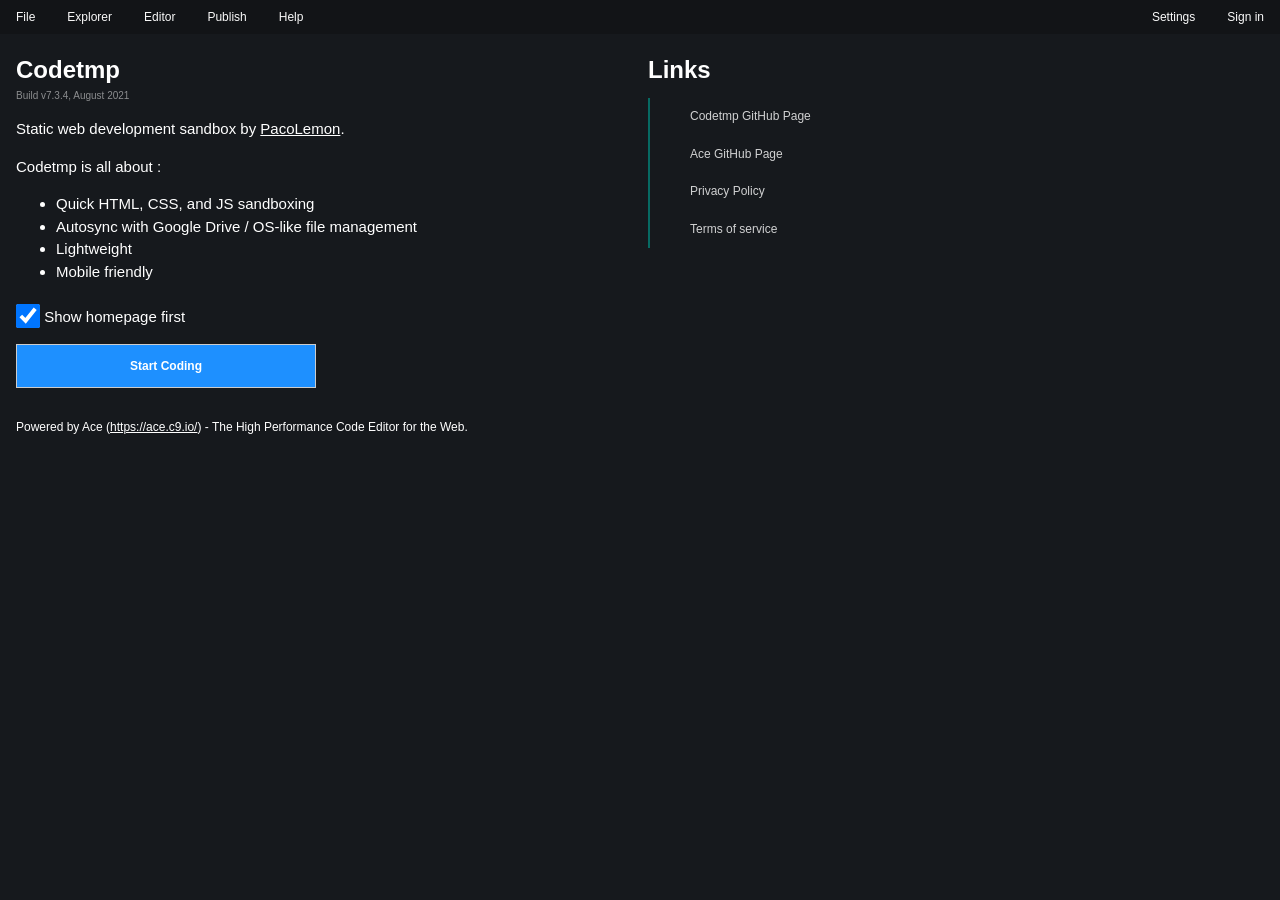
==== commit fe60826a: "`date`" ====
--- a/codetmp/index.html
+++ b/codetmp/index.html
@@ -32,7 +32,7 @@
             <div class="w3-padding homepage-content">
               <div>
               <h3 style="font-weight:bold;margin-bottom: 0">Codetmp</h3>
-              <div class="w3-tiny" style="opacity:0.5;">Build v7.3.3, July 2021</div>
+              <div class="w3-tiny" style="opacity:0.5;">Build v7.3.4, August 2021</div>
               <p>Static web development sandbox by <u><a href="http://pacolemon.blogspot.com/">PacoLemon</a></u>.</p>
               <p>Codetmp is all about :</p>
               <ul>
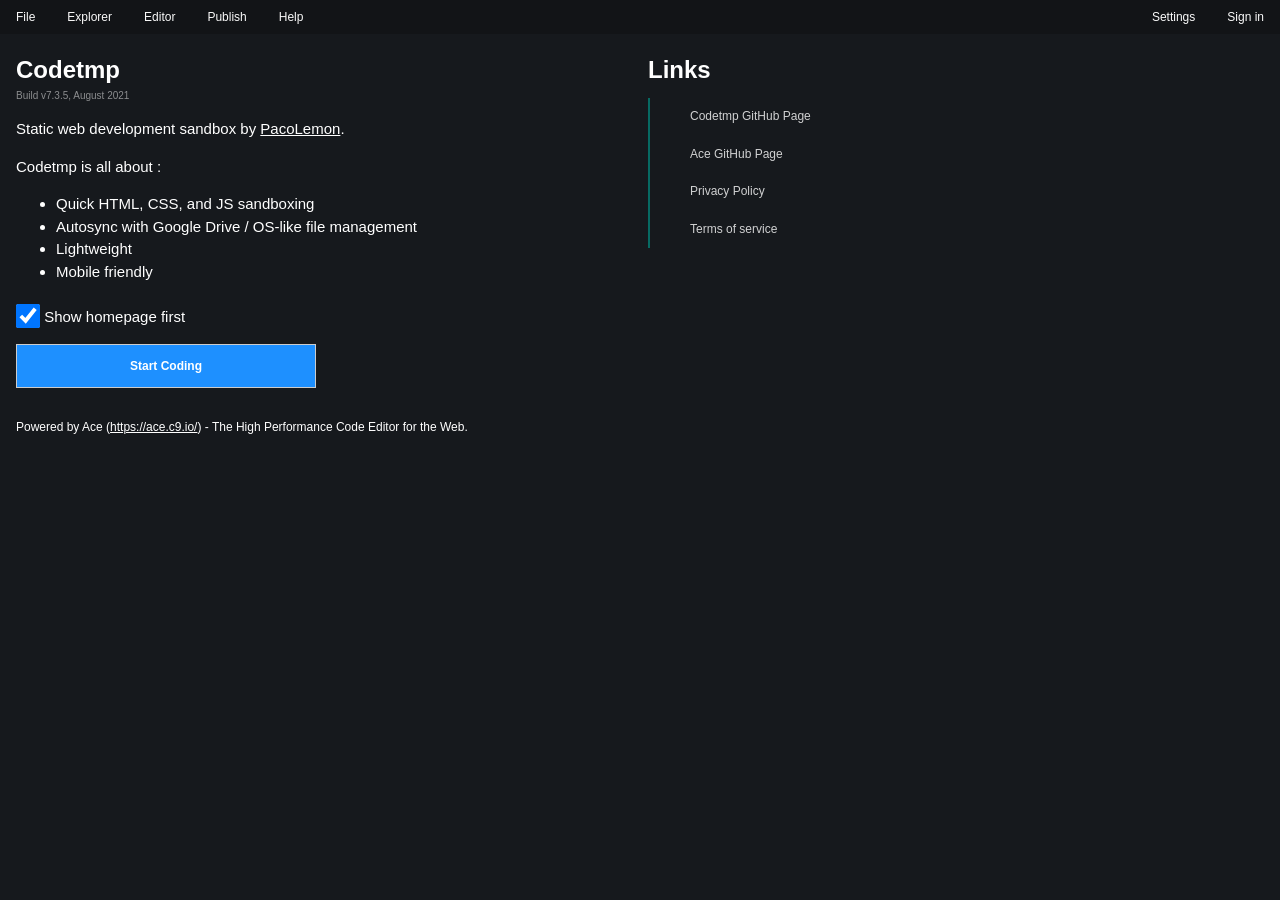
==== commit bcc062ab: "`date`" ====
--- a/codetmp/index.html
+++ b/codetmp/index.html
@@ -32,7 +32,7 @@
             <div class="w3-padding homepage-content">
               <div>
               <h3 style="font-weight:bold;margin-bottom: 0">Codetmp</h3>
-              <div class="w3-tiny" style="opacity:0.5;">Build v7.3.4, August 2021</div>
+              <div class="w3-tiny" style="opacity:0.5;">Build v7.3.5, August 2021</div>
               <p>Static web development sandbox by <u><a href="http://pacolemon.blogspot.com/">PacoLemon</a></u>.</p>
               <p>Codetmp is all about :</p>
               <ul>
@@ -442,7 +442,6 @@
   </template>
 
 
-
   <template id="modal-v2">
   <style>
     :host {
@@ -450,6 +449,7 @@
     }
     *,:after,:before{box-sizing:border-box}
     .window {
+      padding: 16px 0;
       position:fixed;
       top:0;
       left:0;
@@ -471,10 +471,13 @@
       transition: 0.25s;
       transform: scale(1);
       display: grid;
-      grid-template-rows: auto 1fr auto;
+      grid-template-rows: 1fr;
+      align-items:  center;
+      /*grid-template-rows: auto 1fr auto;*/
       margin: 0 16px;
       position: relative;
       overflow: hidden;
+      max-height: 100%;
     }
     .window.hide .modal {
       transform: scale(0.95);
@@ -489,7 +492,10 @@
       left: 0;
     }
     slot {
-      display: block;
+      overflow:  hidden;
+      display: grid;
+      max-height: 100%;
+      grid-template-rows:  1fr;
     }
   </style>
   
@@ -549,7 +555,7 @@
         let focusableContent = $(focusableElements, this.modalContent);
         this.firstFocusableElement = focusableContent[0]
         this.lastFocusableElement = focusableContent[focusableContent.length - 1]; 
-        let autofocusElement = $('[autofocus]', this.modalContent)[0];
+        let autofocusElement = $('.autofocus', this.modalContent)[0];
         document.addEventListener('keydown', this.keyTrapper);
         let self = this;
         document.activeElement.blur();
@@ -610,46 +616,6 @@
     style.textContent = selectors.join('\n');
   }
 </script>
-
-<!-- <button onclick="toggleModal()">Toggle modal</button> -->
-
-<modal-v2 class="modal-component" data-name="prompt">
-  <div class="Modal bg8 col1" slot="content">
-    
-    <div class="Header no-select d-flex justify-content-between">
-      <h5><b class="title"></b></h5>
-      <button class="material-icons toggler" data-target="account">close</button>
-    </div>
-    <div class="Content">
-      <form>
-        <section>
-        <input type="" name="" class="w3-input" spellcheck="false">
-        <small class="notes"></small>
-        <div class="w3-margin-top w3-right-align no-select">
-          <button class="Btn-submit btn-style-1" type="submit" name="submit" ><i class="material-icons">check</i>Ok</button>
-          <button name="cancel" class="Btn-cancel btn-style-2"><i class="material-icons">close</i>Cancel</button>
-        </div>
-        </section>
-      </form>
-      </div>
-    </div>
-
-
-  </div>
-</modal-v2>
-<!-- 
-<script>
-  function toggleModal() {
-    let modal = document.querySelectorAll('#lightbox')[0].toggle();
-    document.querySelectorAll('input', modal)[0].value = 'Default value on shown';
-  }
-
-  document.querySelector('#lightbox').addEventListener('onclose', function(event) {
-    let modal = event.target;
-    alert('Input value : '+document.querySelectorAll('input', modal)[0].value);
-  })  
-</script> -->
-
 
   <!--service worker handler-->
   <script>
--- a/codetmp/css/style.css
+++ b/codetmp/css/style.css
@@ -7,9 +7,11 @@
 .ov-auto{overflow:auto}.ov-hidden{overflow:hidden}
 .relative{position: relative}.absolute{position: absolute;}
 .d-inline-flex{display: inline-flex}.d-flex{display: flex;}.d-grid{display: grid;}.d-none{display: none;}
-.justify-content-end{justify-content: flex-end}.justify-content-between{justify-content: space-between}
+.justify-content-center{justify-content:center}.justify-content-end{justify-content: flex-end}.justify-content-between{justify-content: space-between}
+.align-items-center{align-items:center}
 .ml-1{margin-left:var(--spacing-1)}.mt-1{margin-top:var(--spacing-1)}
 .ml-2{margin-left:var(--spacing-2)}
+.mr-auto{margin-right:auto}
 
 .material-icons {
   font-family: 'Material Icons Round';
@@ -157,7 +159,7 @@
 #nav{z-index:25}
 #nav-bar{z-index:30}
 .window{z-index:40}
-#cconfirm-modal,.modal-component{z-index:41}
+.modal-component{z-index:41}
 
 .file-tab-container{background:#16191d;grid-template-columns: 1fr auto}
 #nav-bar{height:34px;justify-content:space-between;color:#fafafa;background: #121417}
@@ -422,6 +424,11 @@
 	  filter:blur(1px);
 	}
 
+  .modal-component .Modal {
+    display:  inherit;
+    overflow:  hidden;
+  }
+
   .modal-component .Modal, .window .Modal {
     transition: 0.25s;
     transform: scale(1);
@@ -892,7 +899,7 @@
 }
 
 
-.modal-component .toggler {
+.modal-component .close-btn {
   border: 0;
   background: none;
   transition: 250ms;
@@ -900,12 +907,12 @@
   width: 41px;
   color:#aaa;
 }
-.modal-component .toggler:hover {
+.modal-component .close-btn:hover {
   color: #d2d2d2;
 }
-.modal-component .toggler:active {
+.modal-component .close-btn:active {
   color: #fff;
 }
-.modal-component .toggler:focus {
+.modal-component .close-btn:focus {
   outline-color: #e91e63;
 }
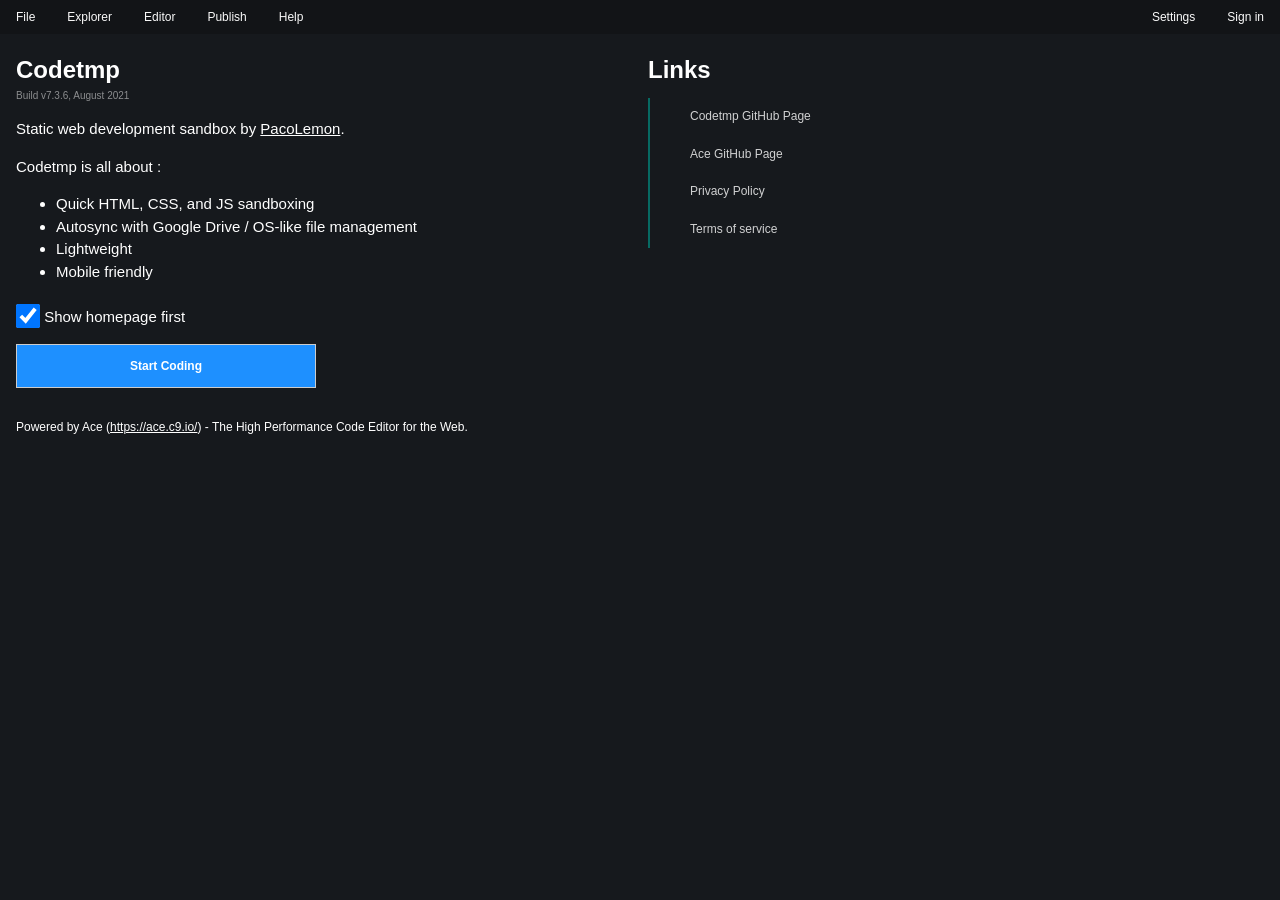
==== commit e13422b5: "`date`" ====
--- a/codetmp/index.html
+++ b/codetmp/index.html
@@ -32,7 +32,7 @@
             <div class="w3-padding homepage-content">
               <div>
               <h3 style="font-weight:bold;margin-bottom: 0">Codetmp</h3>
-              <div class="w3-tiny" style="opacity:0.5;">Build v7.3.5, August 2021</div>
+              <div class="w3-tiny" style="opacity:0.5;">Build v7.3.6, August 2021</div>
               <p>Static web development sandbox by <u><a href="http://pacolemon.blogspot.com/">PacoLemon</a></u>.</p>
               <p>Codetmp is all about :</p>
               <ul>
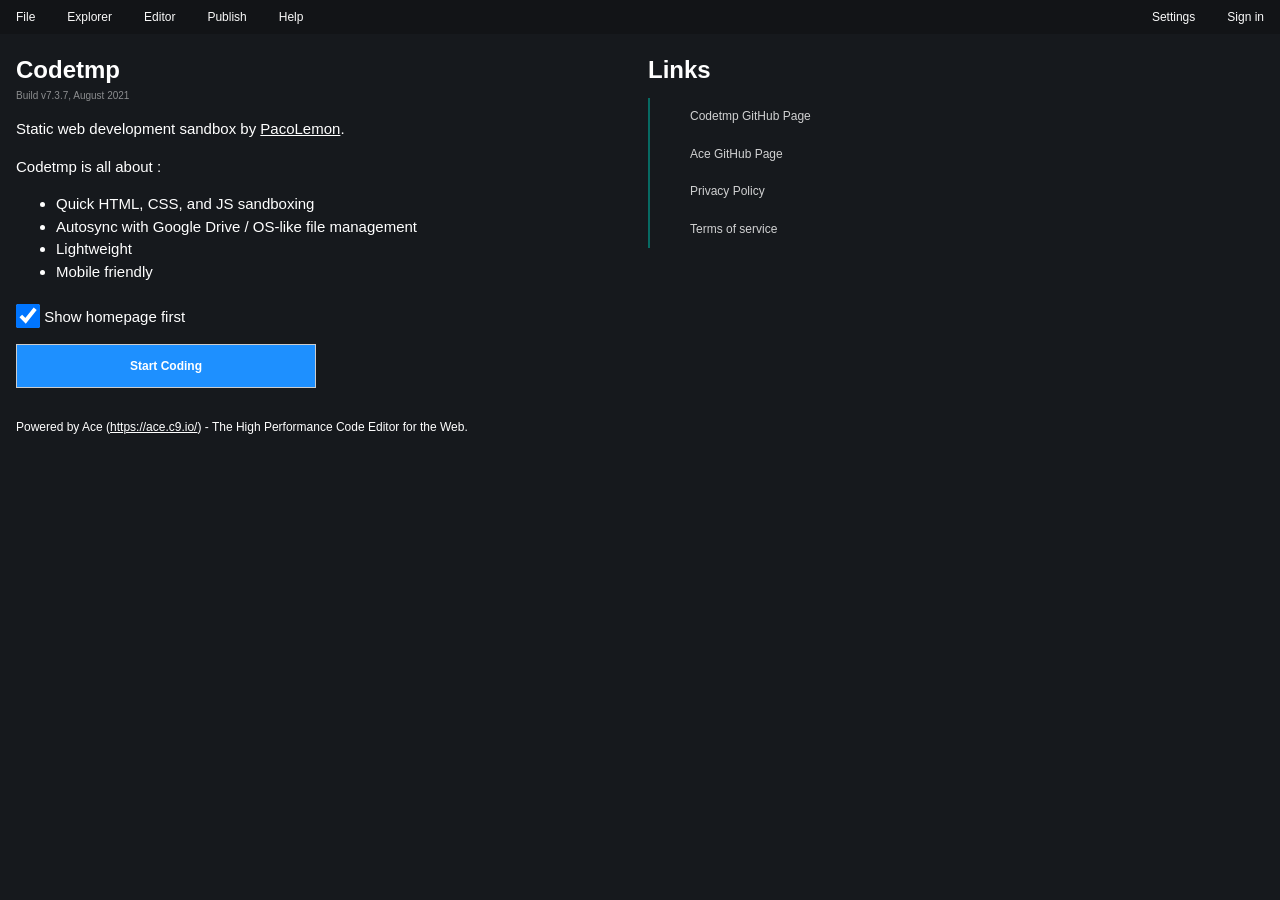
==== commit e93c53fb: "fix codetmp file API" ====
--- a/codetmp/index.html
+++ b/codetmp/index.html
@@ -32,7 +32,7 @@
             <div class="w3-padding homepage-content">
               <div>
               <h3 style="font-weight:bold;margin-bottom: 0">Codetmp</h3>
-              <div class="w3-tiny" style="opacity:0.5;">Build v7.3.6, August 2021</div>
+              <div class="w3-tiny" style="opacity:0.5;">Build v7.3.7, August 2021</div>
               <p>Static web development sandbox by <u><a href="http://pacolemon.blogspot.com/">PacoLemon</a></u>.</p>
               <p>Codetmp is all about :</p>
               <ul>
